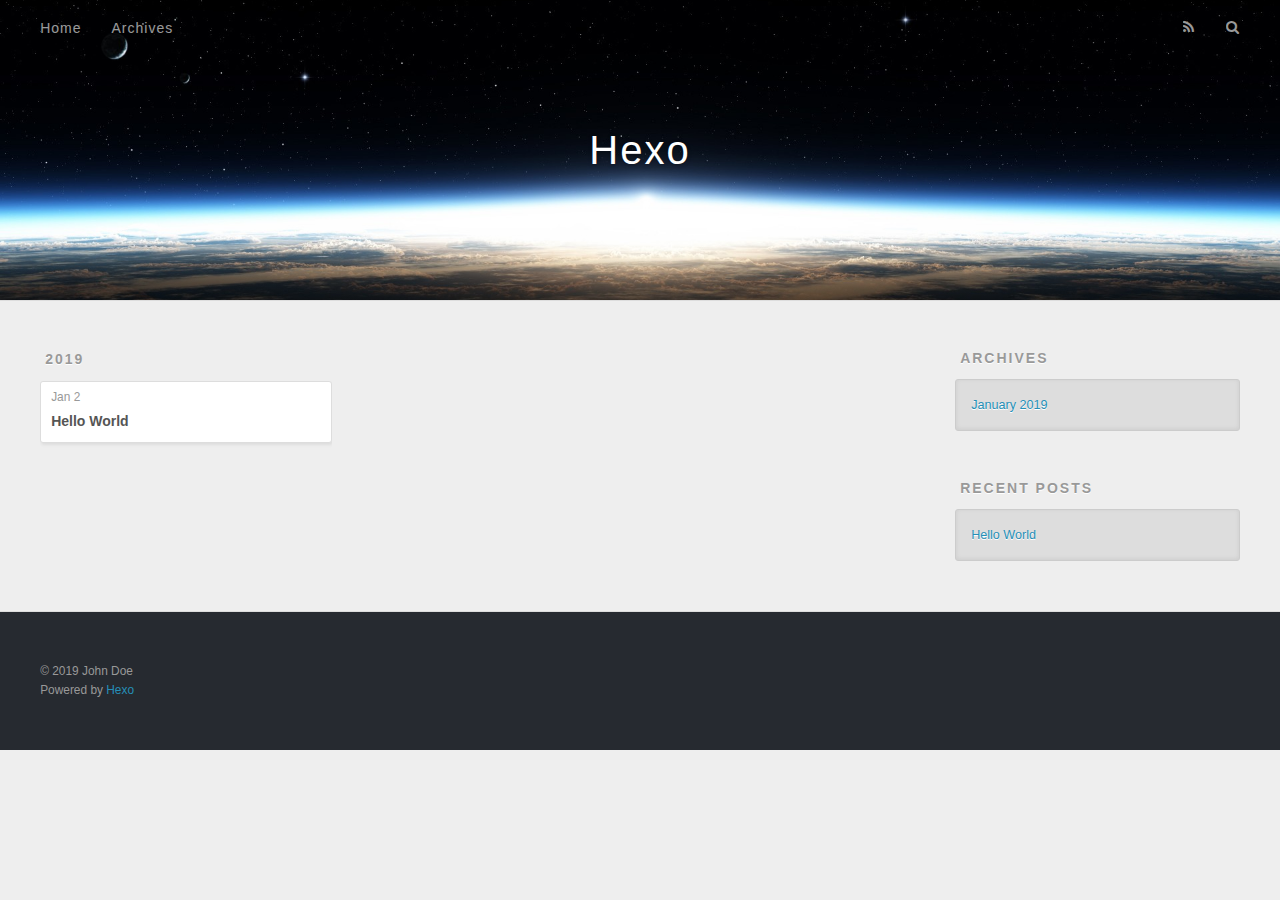
==== archives/index.html @ b7c5f6cf "Site updated: 2019-01-02 21:19:46" ====
<!DOCTYPE html>
<html>
<head><meta name="generator" content="Hexo 3.8.0">
  <meta charset="utf-8">
  

  
  <title>Archives | Hexo</title>
  <meta name="viewport" content="width=device-width, initial-scale=1, maximum-scale=1">
  <meta property="og:type" content="website">
<meta property="og:title" content="Hexo">
<meta property="og:url" content="http://yoursite.com/archives/index.html">
<meta property="og:site_name" content="Hexo">
<meta property="og:locale" content="default">
<meta name="twitter:card" content="summary">
<meta name="twitter:title" content="Hexo">
  
    <link rel="alternate" href="/atom.xml" title="Hexo" type="application/atom+xml">
  
  
    <link rel="icon" href="/favicon.png">
  
  
    <link href="//fonts.googleapis.com/css?family=Source+Code+Pro" rel="stylesheet" type="text/css">
  
  <link rel="stylesheet" href="/css/style.css">
</head>
</html>
<body>
  <div id="container">
    <div id="wrap">
      <header id="header">
  <div id="banner"></div>
  <div id="header-outer" class="outer">
    <div id="header-title" class="inner">
      <h1 id="logo-wrap">
        <a href="/" id="logo">Hexo</a>
      </h1>
      
    </div>
    <div id="header-inner" class="inner">
      <nav id="main-nav">
        <a id="main-nav-toggle" class="nav-icon"></a>
        
          <a class="main-nav-link" href="/">Home</a>
        
          <a class="main-nav-link" href="/archives">Archives</a>
        
      </nav>
      <nav id="sub-nav">
        
          <a id="nav-rss-link" class="nav-icon" href="/atom.xml" title="RSS Feed"></a>
        
        <a id="nav-search-btn" class="nav-icon" title="Search"></a>
      </nav>
      <div id="search-form-wrap">
        <form action="//google.com/search" method="get" accept-charset="UTF-8" class="search-form"><input type="search" name="q" class="search-form-input" placeholder="Search"><button type="submit" class="search-form-submit">&#xF002;</button><input type="hidden" name="sitesearch" value="http://yoursite.com"></form>
      </div>
    </div>
  </div>
</header>
      <div class="outer">
        <section id="main">
  
  
    
    
      
      
      <section class="archives-wrap">
        <div class="archive-year-wrap">
          <a href="/archives/2019" class="archive-year">2019</a>
        </div>
        <div class="archives">
    
    <article class="archive-article archive-type-post">
  <div class="archive-article-inner">
    <header class="archive-article-header">
      <a href="/2019/01/02/hello-world/" class="archive-article-date">
  <time datetime="2019-01-02T12:22:42.384Z" itemprop="datePublished">Jan 2</time>
</a>
      
  
    <h1 itemprop="name">
      <a class="archive-article-title" href="/2019/01/02/hello-world/">Hello World</a>
    </h1>
  

    </header>
  </div>
</article>
  
  
    </div></section>
  


</section>
        
          <aside id="sidebar">
  
    

  
    

  
    
  
    
  <div class="widget-wrap">
    <h3 class="widget-title">Archives</h3>
    <div class="widget">
      <ul class="archive-list"><li class="archive-list-item"><a class="archive-list-link" href="/archives/2019/01/">January 2019</a></li></ul>
    </div>
  </div>


  
    
  <div class="widget-wrap">
    <h3 class="widget-title">Recent Posts</h3>
    <div class="widget">
      <ul>
        
          <li>
            <a href="/2019/01/02/hello-world/">Hello World</a>
          </li>
        
      </ul>
    </div>
  </div>

  
</aside>
        
      </div>
      <footer id="footer">
  
  <div class="outer">
    <div id="footer-info" class="inner">
      &copy; 2019 John Doe<br>
      Powered by <a href="http://hexo.io/" target="_blank">Hexo</a>
    </div>
  </div>
</footer>
    </div>
    <nav id="mobile-nav">
  
    <a href="/" class="mobile-nav-link">Home</a>
  
    <a href="/archives" class="mobile-nav-link">Archives</a>
  
</nav>
    

<script src="//ajax.googleapis.com/ajax/libs/jquery/2.0.3/jquery.min.js"></script>


  <link rel="stylesheet" href="/fancybox/jquery.fancybox.css">
  <script src="/fancybox/jquery.fancybox.pack.js"></script>


<script src="/js/script.js"></script>



  </div>
</body>
</html>
---- css/style.css ----
body {
  width: 100%;
}
body:before,
body:after {
  content: "";
  display: table;
}
body:after {
  clear: both;
}
html,
body,
div,
span,
applet,
object,
iframe,
h1,
h2,
h3,
h4,
h5,
h6,
p,
blockquote,
pre,
a,
abbr,
acronym,
address,
big,
cite,
code,
del,
dfn,
em,
img,
ins,
kbd,
q,
s,
samp,
small,
strike,
strong,
sub,
sup,
tt,
var,
dl,
dt,
dd,
ol,
ul,
li,
fieldset,
form,
label,
legend,
table,
caption,
tbody,
tfoot,
thead,
tr,
th,
td {
  margin: 0;
  padding: 0;
  border: 0;
  outline: 0;
  font-weight: inherit;
  font-style: inherit;
  font-family: inherit;
  font-size: 100%;
  vertical-align: baseline;
}
body {
  line-height: 1;
  color: #000;
  background: #fff;
}
ol,
ul {
  list-style: none;
}
table {
  border-collapse: separate;
  border-spacing: 0;
  vertical-align: middle;
}
caption,
th,
td {
  text-align: left;
  font-weight: normal;
  vertical-align: middle;
}
a img {
  border: none;
}
input,
button {
  margin: 0;
  padding: 0;
}
input::-moz-focus-inner,
button::-moz-focus-inner {
  border: 0;
  padding: 0;
}
@font-face {
  font-family: FontAwesome;
  font-style: normal;
  font-weight: normal;
  src: url("fonts/fontawesome-webfont.eot?v=#4.0.3");
  src: url("fonts/fontawesome-webfont.eot?#iefix&v=#4.0.3") format("embedded-opentype"), url("fonts/fontawesome-webfont.woff?v=#4.0.3") format("woff"), url("fonts/fontawesome-webfont.ttf?v=#4.0.3") format("truetype"), url("fonts/fontawesome-webfont.svg#fontawesomeregular?v=#4.0.3") format("svg");
}
html,
body,
#container {
  height: 100%;
}
body {
  background: #eee;
  font: 14px -apple-system, BlinkMacSystemFont, "Segoe UI", "Roboto", "Oxygen", "Ubuntu", "Cantarell", "Fira Sans", "Droid Sans", "Helvetica Neue", sans-serif;
  -webkit-text-size-adjust: 100%;
}
.outer {
  max-width: 1220px;
  margin: 0 auto;
  padding: 0 20px;
}
.outer:before,
.outer:after {
  content: "";
  display: table;
}
.outer:after {
  clear: both;
}
.inner {
  display: inline;
  float: left;
  width: 98.33333333333333%;
  margin: 0 0.833333333333333%;
}
.left,
.alignleft {
  float: left;
}
.right,
.alignright {
  float: right;
}
.clear {
  clear: both;
}
#container {
  position: relative;
}
.mobile-nav-on {
  overflow: hidden;
}
#wrap {
  height: 100%;
  width: 100%;
  position: absolute;
  top: 0;
  left: 0;
  -webkit-transition: 0.2s ease-out;
  -moz-transition: 0.2s ease-out;
  -ms-transition: 0.2s ease-out;
  transition: 0.2s ease-out;
  z-index: 1;
  background: #eee;
}
.mobile-nav-on #wrap {
  left: 280px;
}
@media screen and (min-width: 768px) {
  #main {
    display: inline;
    float: left;
    width: 73.33333333333333%;
    margin: 0 0.833333333333333%;
  }
}
.article-date,
.article-category-link,
.archive-year,
.widget-title {
  text-decoration: none;
  text-transform: uppercase;
  letter-spacing: 2px;
  color: #999;
  margin-bottom: 1em;
  margin-left: 5px;
  line-height: 1em;
  text-shadow: 0 1px #fff;
  font-weight: bold;
}
.article-inner,
.archive-article-inner {
  background: #fff;
  -webkit-box-shadow: 1px 2px 3px #ddd;
  box-shadow: 1px 2px 3px #ddd;
  border: 1px solid #ddd;
  border-radius: 3px;
}
.article-entry h1,
.widget h1 {
  font-size: 2em;
}
.article-entry h2,
.widget h2 {
  font-size: 1.5em;
}
.article-entry h3,
.widget h3 {
  font-size: 1.3em;
}
.article-entry h4,
.widget h4 {
  font-size: 1.2em;
}
.article-entry h5,
.widget h5 {
  font-size: 1em;
}
.article-entry h6,
.widget h6 {
  font-size: 1em;
  color: #999;
}
.article-entry hr,
.widget hr {
  border: 1px dashed #ddd;
}
.article-entry strong,
.widget strong {
  font-weight: bold;
}
.article-entry em,
.widget em,
.article-entry cite,
.widget cite {
  font-style: italic;
}
.article-entry sup,
.widget sup,
.article-entry sub,
.widget sub {
  font-size: 0.75em;
  line-height: 0;
  position: relative;
  vertical-align: baseline;
}
.article-entry sup,
.widget sup {
  top: -0.5em;
}
.article-entry sub,
.widget sub {
  bottom: -0.2em;
}
.article-entry small,
.widget small {
  font-size: 0.85em;
}
.article-entry acronym,
.widget acronym,
.article-entry abbr,
.widget abbr {
  border-bottom: 1px dotted;
}
.article-entry ul,
.widget ul,
.article-entry ol,
.widget ol,
.article-entry dl,
.widget dl {
  margin: 0 20px;
  line-height: 1.6em;
}
.article-entry ul ul,
.widget ul ul,
.article-entry ol ul,
.widget ol ul,
.article-entry ul ol,
.widget ul ol,
.article-entry ol ol,
.widget ol ol {
  margin-top: 0;
  margin-bottom: 0;
}
.article-entry ul,
.widget ul {
  list-style: disc;
}
.article-entry ol,
.widget ol {
  list-style: decimal;
}
.article-entry dt,
.widget dt {
  font-weight: bold;
}
#header {
  height: 300px;
  position: relative;
  border-bottom: 1px solid #ddd;
}
#header:before,
#header:after {
  content: "";
  position: absolute;
  left: 0;
  right: 0;
  height: 40px;
}
#header:before {
  top: 0;
  background: -webkit-linear-gradient(rgba(0,0,0,0.2), transparent);
  background: -moz-linear-gradient(rgba(0,0,0,0.2), transparent);
  background: -ms-linear-gradient(rgba(0,0,0,0.2), transparent);
  background: linear-gradient(rgba(0,0,0,0.2), transparent);
}
#header:after {
  bottom: 0;
  background: -webkit-linear-gradient(transparent, rgba(0,0,0,0.2));
  background: -moz-linear-gradient(transparent, rgba(0,0,0,0.2));
  background: -ms-linear-gradient(transparent, rgba(0,0,0,0.2));
  background: linear-gradient(transparent, rgba(0,0,0,0.2));
}
#header-outer {
  height: 100%;
  position: relative;
}
#header-inner {
  position: relative;
  overflow: hidden;
}
#banner {
  position: absolute;
  top: 0;
  left: 0;
  width: 100%;
  height: 100%;
  background: url("images/banner.jpg") center #000;
  -webkit-background-size: cover;
  -moz-background-size: cover;
  background-size: cover;
  z-index: -1;
}
#header-title {
  text-align: center;
  height: 40px;
  position: absolute;
  top: 50%;
  left: 0;
  margin-top: -20px;
}
#logo,
#subtitle {
  text-decoration: none;
  color: #fff;
  font-weight: 300;
  text-shadow: 0 1px 4px rgba(0,0,0,0.3);
}
#logo {
  font-size: 40px;
  line-height: 40px;
  letter-spacing: 2px;
}
#subtitle {
  font-size: 16px;
  line-height: 16px;
  letter-spacing: 1px;
}
#subtitle-wrap {
  margin-top: 16px;
}
#main-nav {
  float: left;
  margin-left: -15px;
}
.nav-icon,
.main-nav-link {
  float: left;
  color: #fff;
  opacity: 0.6;
  text-decoration: none;
  text-shadow: 0 1px rgba(0,0,0,0.2);
  -webkit-transition: opacity 0.2s;
  -moz-transition: opacity 0.2s;
  -ms-transition: opacity 0.2s;
  transition: opacity 0.2s;
  display: block;
  padding: 20px 15px;
}
.nav-icon:hover,
.main-nav-link:hover {
  opacity: 1;
}
.nav-icon {
  font-family: FontAwesome;
  text-align: center;
  font-size: 14px;
  width: 14px;
  height: 14px;
  padding: 20px 15px;
  position: relative;
  cursor: pointer;
}
.main-nav-link {
  font-weight: 300;
  letter-spacing: 1px;
}
@media screen and (max-width: 479px) {
  .main-nav-link {
    display: none;
  }
}
#main-nav-toggle {
  display: none;
}
#main-nav-toggle:before {
  content: "\f0c9";
}
@media screen and (max-width: 479px) {
  #main-nav-toggle {
    display: block;
  }
}
#sub-nav {
  float: right;
  margin-right: -15px;
}
#nav-rss-link:before {
  content: "\f09e";
}
#nav-search-btn:before {
  content: "\f002";
}
#search-form-wrap {
  position: absolute;
  top: 15px;
  width: 150px;
  height: 30px;
  right: -150px;
  opacity: 0;
  -webkit-transition: 0.2s ease-out;
  -moz-transition: 0.2s ease-out;
  -ms-transition: 0.2s ease-out;
  transition: 0.2s ease-out;
}
#search-form-wrap.on {
  opacity: 1;
  right: 0;
}
@media screen and (max-width: 479px) {
  #search-form-wrap {
    width: 100%;
    right: -100%;
  }
}
.search-form {
  position: absolute;
  top: 0;
  left: 0;
  right: 0;
  background: #fff;
  padding: 5px 15px;
  border-radius: 15px;
  -webkit-box-shadow: 0 0 10px rgba(0,0,0,0.3);
  box-shadow: 0 0 10px rgba(0,0,0,0.3);
}
.search-form-input {
  border: none;
  background: none;
  color: #555;
  width: 100%;
  font: 13px -apple-system, BlinkMacSystemFont, "Segoe UI", "Roboto", "Oxygen", "Ubuntu", "Cantarell", "Fira Sans", "Droid Sans", "Helvetica Neue", sans-serif;
  outline: none;
}
.search-form-input::-webkit-search-results-decoration,
.search-form-input::-webkit-search-cancel-button {
  -webkit-appearance: none;
}
.search-form-submit {
  position: absolute;
  top: 50%;
  right: 10px;
  margin-top: -7px;
  font: 13px FontAwesome;
  border: none;
  background: none;
  color: #bbb;
  cursor: pointer;
}
.search-form-submit:hover,
.search-form-submit:focus {
  color: #777;
}
.article {
  margin: 50px 0;
}
.article-inner {
  overflow: hidden;
}
.article-meta:before,
.article-meta:after {
  content: "";
  display: table;
}
.article-meta:after {
  clear: both;
}
.article-date {
  float: left;
}
.article-category {
  float: left;
  line-height: 1em;
  color: #ccc;
  text-shadow: 0 1px #fff;
  margin-left: 8px;
}
.article-category:before {
  content: "\2022";
}
.article-category-link {
  margin: 0 12px 1em;
}
.article-header {
  padding: 20px 20px 0;
}
.article-title {
  text-decoration: none;
  font-size: 2em;
  font-weight: bold;
  color: #555;
  line-height: 1.1em;
  -webkit-transition: color 0.2s;
  -moz-transition: color 0.2s;
  -ms-transition: color 0.2s;
  transition: color 0.2s;
}
a.article-title:hover {
  color: #258fb8;
}
.article-entry {
  color: #555;
  padding: 0 20px;
}
.article-entry:before,
.article-entry:after {
  content: "";
  display: table;
}
.article-entry:after {
  clear: both;
}
.article-entry p,
.article-entry table {
  line-height: 1.6em;
  margin: 1.6em 0;
}
.article-entry h1,
.article-entry h2,
.article-entry h3,
.article-entry h4,
.article-entry h5,
.article-entry h6 {
  font-weight: bold;
}
.article-entry h1,
.article-entry h2,
.article-entry h3,
.article-entry h4,
.article-entry h5,
.article-entry h6 {
  line-height: 1.1em;
  margin: 1.1em 0;
}
.article-entry a {
  color: #258fb8;
  text-decoration: none;
}
.article-entry a:hover {
  text-decoration: underline;
}
.article-entry ul,
.article-entry ol,
.article-entry dl {
  margin-top: 1.6em;
  margin-bottom: 1.6em;
}
.article-entry img,
.article-entry video {
  max-width: 100%;
  height: auto;
  display: block;
  margin: auto;
}
.article-entry iframe {
  border: none;
}
.article-entry table {
  width: 100%;
  border-collapse: collapse;
  border-spacing: 0;
}
.article-entry th {
  font-weight: bold;
  border-bottom: 3px solid #ddd;
  padding-bottom: 0.5em;
}
.article-entry td {
  border-bottom: 1px solid #ddd;
  padding: 10px 0;
}
.article-entry blockquote {
  font-family: Georgia, "Times New Roman", serif;
  font-size: 1.4em;
  margin: 1.6em 20px;
  text-align: center;
}
.article-entry blockquote footer {
  font-size: 14px;
  margin: 1.6em 0;
  font-family: -apple-system, BlinkMacSystemFont, "Segoe UI", "Roboto", "Oxygen", "Ubuntu", "Cantarell", "Fira Sans", "Droid Sans", "Helvetica Neue", sans-serif;
}
.article-entry blockquote footer cite:before {
  content: "—";
  padding: 0 0.5em;
}
.article-entry .pullquote {
  text-align: left;
  width: 45%;
  margin: 0;
}
.article-entry .pullquote.left {
  margin-left: 0.5em;
  margin-right: 1em;
}
.article-entry .pullquote.right {
  margin-right: 0.5em;
  margin-left: 1em;
}
.article-entry .caption {
  color: #999;
  display: block;
  font-size: 0.9em;
  margin-top: 0.5em;
  position: relative;
  text-align: center;
}
.article-entry .video-container {
  position: relative;
  padding-top: 56.25%;
  height: 0;
  overflow: hidden;
}
.article-entry .video-container iframe,
.article-entry .video-container object,
.article-entry .video-container embed {
  position: absolute;
  top: 0;
  left: 0;
  width: 100%;
  height: 100%;
  margin-top: 0;
}
.article-more-link a {
  display: inline-block;
  line-height: 1em;
  padding: 6px 15px;
  border-radius: 15px;
  background: #eee;
  color: #999;
  text-shadow: 0 1px #fff;
  text-decoration: none;
}
.article-more-link a:hover {
  background: #258fb8;
  color: #fff;
  text-decoration: none;
  text-shadow: 0 1px #1e7293;
}
.article-footer {
  font-size: 0.85em;
  line-height: 1.6em;
  border-top: 1px solid #ddd;
  padding-top: 1.6em;
  margin: 0 20px 20px;
}
.article-footer:before,
.article-footer:after {
  content: "";
  display: table;
}
.article-footer:after {
  clear: both;
}
.article-footer a {
  color: #999;
  text-decoration: none;
}
.article-footer a:hover {
  color: #555;
}
.article-tag-list-item {
  float: left;
  margin-right: 10px;
}
.article-tag-list-link:before {
  content: "#";
}
.article-comment-link {
  float: right;
}
.article-comment-link:before {
  content: "\f075";
  font-family: FontAwesome;
  padding-right: 8px;
}
.article-share-link {
  cursor: pointer;
  float: right;
  margin-left: 20px;
}
.article-share-link:before {
  content: "\f064";
  font-family: FontAwesome;
  padding-right: 6px;
}
#article-nav {
  position: relative;
}
#article-nav:before,
#article-nav:after {
  content: "";
  display: table;
}
#article-nav:after {
  clear: both;
}
@media screen and (min-width: 768px) {
  #article-nav {
    margin: 50px 0;
  }
  #article-nav:before {
    width: 8px;
    height: 8px;
    position: absolute;
    top: 50%;
    left: 50%;
    margin-top: -4px;
    margin-left: -4px;
    content: "";
    border-radius: 50%;
    background: #ddd;
    -webkit-box-shadow: 0 1px 2px #fff;
    box-shadow: 0 1px 2px #fff;
  }
}
.article-nav-link-wrap {
  text-decoration: none;
  text-shadow: 0 1px #fff;
  color: #999;
  -webkit-box-sizing: border-box;
  -moz-box-sizing: border-box;
  box-sizing: border-box;
  margin-top: 50px;
  text-align: center;
  display: block;
}
.article-nav-link-wrap:hover {
  color: #555;
}
@media screen and (min-width: 768px) {
  .article-nav-link-wrap {
    width: 50%;
    margin-top: 0;
  }
}
@media screen and (min-width: 768px) {
  #article-nav-newer {
    float: left;
    text-align: right;
    padding-right: 20px;
  }
}
@media screen and (min-width: 768px) {
  #article-nav-older {
    float: right;
    text-align: left;
    padding-left: 20px;
  }
}
.article-nav-caption {
  text-transform: uppercase;
  letter-spacing: 2px;
  color: #ddd;
  line-height: 1em;
  font-weight: bold;
}
#article-nav-newer .article-nav-caption {
  margin-right: -2px;
}
.article-nav-title {
  font-size: 0.85em;
  line-height: 1.6em;
  margin-top: 0.5em;
}
.article-share-box {
  position: absolute;
  display: none;
  background: #fff;
  -webkit-box-shadow: 1px 2px 10px rgba(0,0,0,0.2);
  box-shadow: 1px 2px 10px rgba(0,0,0,0.2);
  border-radius: 3px;
  margin-left: -145px;
  overflow: hidden;
  z-index: 1;
}
.article-share-box.on {
  display: block;
}
.article-share-input {
  width: 100%;
  background: none;
  -webkit-box-sizing: border-box;
  -moz-box-sizing: border-box;
  box-sizing: border-box;
  font: 14px -apple-system, BlinkMacSystemFont, "Segoe UI", "Roboto", "Oxygen", "Ubuntu", "Cantarell", "Fira Sans", "Droid Sans", "Helvetica Neue", sans-serif;
  padding: 0 15px;
  color: #555;
  outline: none;
  border: 1px solid #ddd;
  border-radius: 3px 3px 0 0;
  height: 36px;
  line-height: 36px;
}
.article-share-links {
  background: #eee;
}
.article-share-links:before,
.article-share-links:after {
  content: "";
  display: table;
}
.article-share-links:after {
  clear: both;
}
.article-share-twitter,
.article-share-facebook,
.article-share-pinterest,
.article-share-google {
  width: 50px;
  height: 36px;
  display: block;
  float: left;
  position: relative;
  color: #999;
  text-shadow: 0 1px #fff;
}
.article-share-twitter:before,
.article-share-facebook:before,
.article-share-pinterest:before,
.article-share-google:before {
  font-size: 20px;
  font-family: FontAwesome;
  width: 20px;
  height: 20px;
  position: absolute;
  top: 50%;
  left: 50%;
  margin-top: -10px;
  margin-left: -10px;
  text-align: center;
}
.article-share-twitter:hover,
.article-share-facebook:hover,
.article-share-pinterest:hover,
.article-share-google:hover {
  color: #fff;
}
.article-share-twitter:before {
  content: "\f099";
}
.article-share-twitter:hover {
  background: #00aced;
  text-shadow: 0 1px #008abe;
}
.article-share-facebook:before {
  content: "\f09a";
}
.article-share-facebook:hover {
  background: #3b5998;
  text-shadow: 0 1px #2f477a;
}
.article-share-pinterest:before {
  content: "\f0d2";
}
.article-share-pinterest:hover {
  background: #cb2027;
  text-shadow: 0 1px #a21a1f;
}
.article-share-google:before {
  content: "\f0d5";
}
.article-share-google:hover {
  background: #dd4b39;
  text-shadow: 0 1px #be3221;
}
.article-gallery {
  background: #000;
  position: relative;
}
.article-gallery-photos {
  position: relative;
  overflow: hidden;
}
.article-gallery-img {
  display: none;
  max-width: 100%;
}
.article-gallery-img:first-child {
  display: block;
}
.article-gallery-img.loaded {
  position: absolute;
  display: block;
}
.article-gallery-img img {
  display: block;
  max-width: 100%;
  margin: 0 auto;
}
#comments {
  background: #fff;
  -webkit-box-shadow: 1px 2px 3px #ddd;
  box-shadow: 1px 2px 3px #ddd;
  padding: 20px;
  border: 1px solid #ddd;
  border-radius: 3px;
  margin: 50px 0;
}
#comments a {
  color: #258fb8;
}
.archives-wrap {
  margin: 50px 0;
}
.archives:before,
.archives:after {
  content: "";
  display: table;
}
.archives:after {
  clear: both;
}
.archive-year-wrap {
  margin-bottom: 1em;
}
.archives {
  -webkit-column-gap: 10px;
  -moz-column-gap: 10px;
  column-gap: 10px;
}
@media screen and (min-width: 480px) and (max-width: 767px) {
  .archives {
    -webkit-column-count: 2;
    -moz-column-count: 2;
    column-count: 2;
  }
}
@media screen and (min-width: 768px) {
  .archives {
    -webkit-column-count: 3;
    -moz-column-count: 3;
    column-count: 3;
  }
}
.archive-article {
  -webkit-column-break-inside: avoid;
  page-break-inside: avoid;
  overflow: hidden;
  break-inside: avoid-column;
}
.archive-article-inner {
  padding: 10px;
  margin-bottom: 15px;
}
.archive-article-title {
  text-decoration: none;
  font-weight: bold;
  color: #555;
  -webkit-transition: color 0.2s;
  -moz-transition: color 0.2s;
  -ms-transition: color 0.2s;
  transition: color 0.2s;
  line-height: 1.6em;
}
.archive-article-title:hover {
  color: #258fb8;
}
.archive-article-footer {
  margin-top: 1em;
}
.archive-article-date {
  color: #999;
  text-decoration: none;
  font-size: 0.85em;
  line-height: 1em;
  margin-bottom: 0.5em;
  display: block;
}
#page-nav {
  margin: 50px auto;
  background: #fff;
  -webkit-box-shadow: 1px 2px 3px #ddd;
  box-shadow: 1px 2px 3px #ddd;
  border: 1px solid #ddd;
  border-radius: 3px;
  text-align: center;
  color: #999;
  overflow: hidden;
}
#page-nav:before,
#page-nav:after {
  content: "";
  display: table;
}
#page-nav:after {
  clear: both;
}
#page-nav a,
#page-nav span {
  padding: 10px 20px;
  line-height: 1;
  height: 2ex;
}
#page-nav a {
  color: #999;
  text-decoration: none;
}
#page-nav a:hover {
  background: #999;
  color: #fff;
}
#page-nav .prev {
  float: left;
}
#page-nav .next {
  float: right;
}
#page-nav .page-number {
  display: inline-block;
}
@media screen and (max-width: 479px) {
  #page-nav .page-number {
    display: none;
  }
}
#page-nav .current {
  color: #555;
  font-weight: bold;
}
#page-nav .space {
  color: #ddd;
}
#footer {
  background: #262a30;
  padding: 50px 0;
  border-top: 1px solid #ddd;
  color: #999;
}
#footer a {
  color: #258fb8;
  text-decoration: none;
}
#footer a:hover {
  text-decoration: underline;
}
#footer-info {
  line-height: 1.6em;
  font-size: 0.85em;
}
.article-entry pre,
.article-entry .highlight {
  background: #2d2d2d;
  margin: 0 -20px;
  padding: 15px 20px;
  border-style: solid;
  border-color: #ddd;
  border-width: 1px 0;
  overflow: auto;
  color: #ccc;
  line-height: 22.400000000000002px;
}
.article-entry .highlight .gutter pre,
.article-entry .gist .gist-file .gist-data .line-numbers {
  color: #666;
  font-size: 0.85em;
}
.article-entry pre,
.article-entry code {
  font-family: "Source Code Pro", Consolas, Monaco, Menlo, Consolas, monospace;
}
.article-entry code {
  background: #eee;
  text-shadow: 0 1px #fff;
  padding: 0 0.3em;
}
.article-entry pre code {
  background: none;
  text-shadow: none;
  padding: 0;
}
.article-entry .highlight pre {
  border: none;
  margin: 0;
  padding: 0;
}
.article-entry .highlight table {
  margin: 0;
  width: auto;
}
.article-entry .highlight td {
  border: none;
  padding: 0;
}
.article-entry .highlight figcaption {
  font-size: 0.85em;
  color: #999;
  line-height: 1em;
  margin-bottom: 1em;
}
.article-entry .highlight figcaption:before,
.article-entry .highlight figcaption:after {
  content: "";
  display: table;
}
.article-entry .highlight figcaption:after {
  clear: both;
}
.article-entry .highlight figcaption a {
  float: right;
}
.article-entry .highlight .gutter pre {
  text-align: right;
  padding-right: 20px;
}
.article-entry .highlight .line {
  height: 22.400000000000002px;
}
.article-entry .highlight .line.marked {
  background: #515151;
}
.article-entry .gist {
  margin: 0 -20px;
  border-style: solid;
  border-color: #ddd;
  border-width: 1px 0;
  background: #2d2d2d;
  padding: 15px 20px 15px 0;
}
.article-entry .gist .gist-file {
  border: none;
  font-family: "Source Code Pro", Consolas, Monaco, Menlo, Consolas, monospace;
  margin: 0;
}
.article-entry .gist .gist-file .gist-data {
  background: none;
  border: none;
}
.article-entry .gist .gist-file .gist-data .line-numbers {
  background: none;
  border: none;
  padding: 0 20px 0 0;
}
.article-entry .gist .gist-file .gist-data .line-data {
  padding: 0 !important;
}
.article-entry .gist .gist-file .highlight {
  margin: 0;
  padding: 0;
  border: none;
}
.article-entry .gist .gist-file .gist-meta {
  background: #2d2d2d;
  color: #999;
  font: 0.85em -apple-system, BlinkMacSystemFont, "Segoe UI", "Roboto", "Oxygen", "Ubuntu", "Cantarell", "Fira Sans", "Droid Sans", "Helvetica Neue", sans-serif;
  text-shadow: 0 0;
  padding: 0;
  margin-top: 1em;
  margin-left: 20px;
}
.article-entry .gist .gist-file .gist-meta a {
  color: #258fb8;
  font-weight: normal;
}
.article-entry .gist .gist-file .gist-meta a:hover {
  text-decoration: underline;
}
pre .comment,
pre .title {
  color: #999;
}
pre .variable,
pre .attribute,
pre .tag,
pre .regexp,
pre .ruby .constant,
pre .xml .tag .title,
pre .xml .pi,
pre .xml .doctype,
pre .html .doctype,
pre .css .id,
pre .css .class,
pre .css .pseudo {
  color: #f2777a;
}
pre .number,
pre .preprocessor,
pre .built_in,
pre .literal,
pre .params,
pre .constant {
  color: #f99157;
}
pre .class,
pre .ruby .class .title,
pre .css .rules .attribute {
  color: #9c9;
}
pre .string,
pre .value,
pre .inheritance,
pre .header,
pre .ruby .symbol,
pre .xml .cdata {
  color: #9c9;
}
pre .css .hexcolor {
  color: #6cc;
}
pre .function,
pre .python .decorator,
pre .python .title,
pre .ruby .function .title,
pre .ruby .title .keyword,
pre .perl .sub,
pre .javascript .title,
pre .coffeescript .title {
  color: #69c;
}
pre .keyword,
pre .javascript .function {
  color: #c9c;
}
@media screen and (max-width: 479px) {
  #mobile-nav {
    position: absolute;
    top: 0;
    left: 0;
    width: 280px;
    height: 100%;
    background: #191919;
    border-right: 1px solid #fff;
  }
}
@media screen and (max-width: 479px) {
  .mobile-nav-link {
    display: block;
    color: #999;
    text-decoration: none;
    padding: 15px 20px;
    font-weight: bold;
  }
  .mobile-nav-link:hover {
    color: #fff;
  }
}
@media screen and (min-width: 768px) {
  #sidebar {
    display: inline;
    float: left;
    width: 23.333333333333332%;
    margin: 0 0.833333333333333%;
  }
}
.widget-wrap {
  margin: 50px 0;
}
.widget {
  color: #777;
  text-shadow: 0 1px #fff;
  background: #ddd;
  -webkit-box-shadow: 0 -1px 4px #ccc inset;
  box-shadow: 0 -1px 4px #ccc inset;
  border: 1px solid #ccc;
  padding: 15px;
  border-radius: 3px;
}
.widget a {
  color: #258fb8;
  text-decoration: none;
}
.widget a:hover {
  text-decoration: underline;
}
.widget ul ul,
.widget ol ul,
.widget dl ul,
.widget ul ol,
.widget ol ol,
.widget dl ol,
.widget ul dl,
.widget ol dl,
.widget dl dl {
  margin-left: 15px;
  list-style: disc;
}
.widget {
  line-height: 1.6em;
  word-wrap: break-word;
  font-size: 0.9em;
}
.widget ul,
.widget ol {
  list-style: none;
  margin: 0;
}
.widget ul ul,
.widget ol ul,
.widget ul ol,
.widget ol ol {
  margin: 0 20px;
}
.widget ul ul,
.widget ol ul {
  list-style: disc;
}
.widget ul ol,
.widget ol ol {
  list-style: decimal;
}
.category-list-count,
.tag-list-count,
.archive-list-count {
  padding-left: 5px;
  color: #999;
  font-size: 0.85em;
}
.category-list-count:before,
.tag-list-count:before,
.archive-list-count:before {
  content: "(";
}
.category-list-count:after,
.tag-list-count:after,
.archive-list-count:after {
  content: ")";
}
.tagcloud a {
  margin-right: 5px;
  display: inline-block;
}
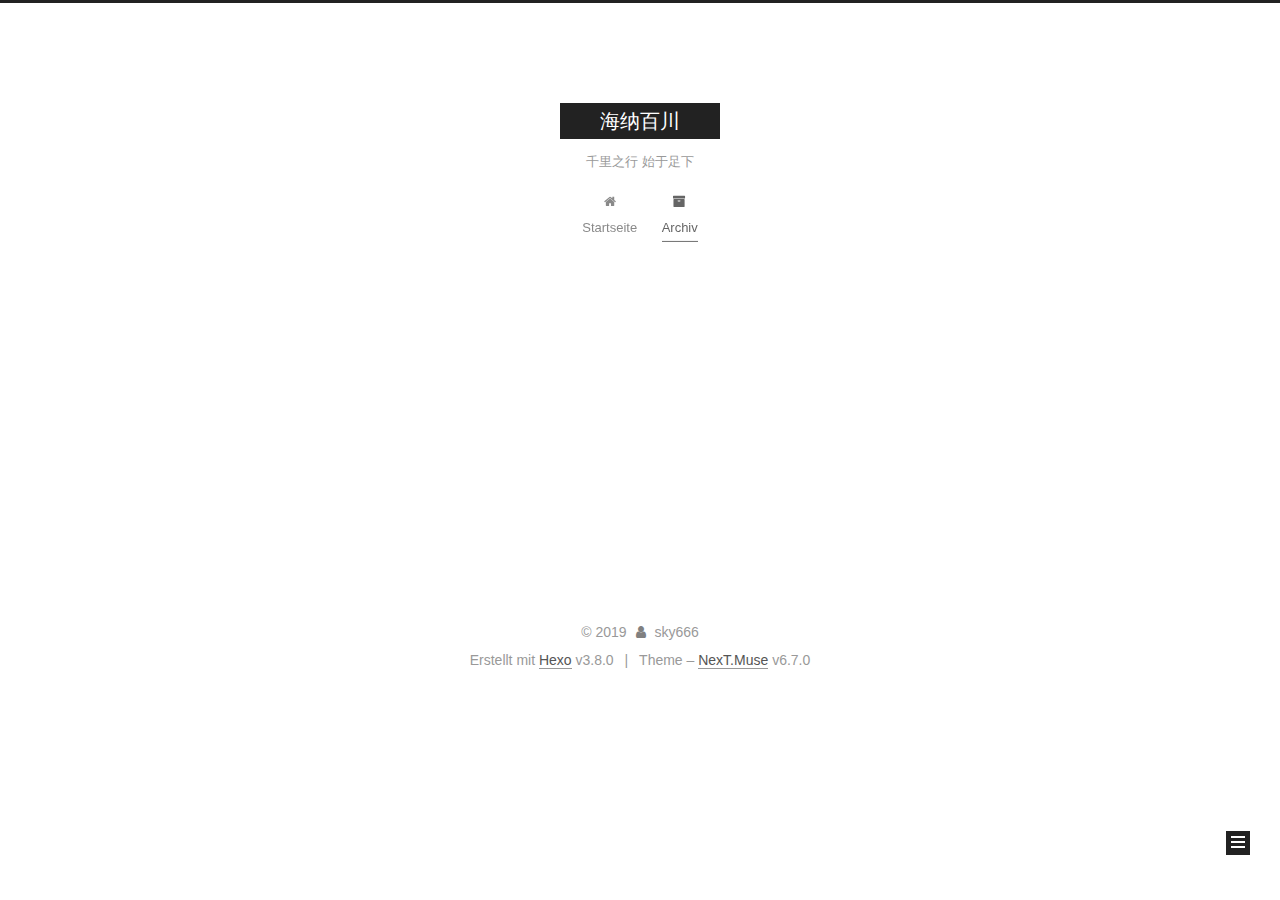
==== commit e983390a: "Site updated: 2019-01-03 23:06:15" ====
--- a/archives/index.html
+++ b/archives/index.html
@@ -1,170 +1,604 @@
 <!DOCTYPE html>
-<html>
+
+
+
+
+
+
+
+
+
+
+
+
+  
+
+
+<html class="theme-next muse use-motion" lang="zh-Hans">
 <head><meta name="generator" content="Hexo 3.8.0">
-  <meta charset="utf-8">
-  
-
-  
-  <title>Archives | Hexo</title>
-  <meta name="viewport" content="width=device-width, initial-scale=1, maximum-scale=1">
+  <meta charset="UTF-8">
+<meta http-equiv="X-UA-Compatible" content="IE=edge">
+<meta name="viewport" content="width=device-width, initial-scale=1, maximum-scale=2">
+<meta name="theme-color" content="#222">
+
+
+
+
+
+
+
+
+
+
+
+
+
+
+
+
+
+
+
+
+
+
+
+
+
+
+<link rel="stylesheet" href="/lib/font-awesome/css/font-awesome.min.css?v=4.6.2">
+
+<link rel="stylesheet" href="/css/main.css?v=6.7.0">
+
+
+  <link rel="apple-touch-icon" sizes="180x180" href="/images/apple-touch-icon-next.png?v=6.7.0">
+
+
+  <link rel="icon" type="image/png" sizes="32x32" href="/images/favicon-32x32-next.png?v=6.7.0">
+
+
+  <link rel="icon" type="image/png" sizes="16x16" href="/images/favicon-16x16-next.png?v=6.7.0">
+
+
+  <link rel="mask-icon" href="/images/logo.svg?v=6.7.0" color="#222">
+
+
+
+
+
+
+
+<script id="hexo.configurations">
+  var NexT = window.NexT || {};
+  var CONFIG = {
+    root: '/',
+    scheme: 'Muse',
+    version: '6.7.0',
+    sidebar: {"position":"left","display":"post","offset":12,"b2t":false,"scrollpercent":false,"onmobile":false},
+    fancybox: false,
+    fastclick: false,
+    lazyload: false,
+    tabs: true,
+    motion: {"enable":true,"async":false,"transition":{"post_block":"fadeIn","post_header":"slideDownIn","post_body":"slideDownIn","coll_header":"slideLeftIn","sidebar":"slideUpIn"}},
+    algolia: {
+      applicationID: '',
+      apiKey: '',
+      indexName: '',
+      hits: {"per_page":10},
+      labels: {"input_placeholder":"Search for Posts","hits_empty":"We didn't find any results for the search: ${query}","hits_stats":"${hits} results found in ${time} ms"}
+    }
+  };
+</script>
+
+
+  
+
+
+
+
   <meta property="og:type" content="website">
-<meta property="og:title" content="Hexo">
+<meta property="og:title" content="海纳百川">
 <meta property="og:url" content="http://yoursite.com/archives/index.html">
-<meta property="og:site_name" content="Hexo">
-<meta property="og:locale" content="default">
+<meta property="og:site_name" content="海纳百川">
+<meta property="og:locale" content="zh-Hans">
 <meta name="twitter:card" content="summary">
-<meta name="twitter:title" content="Hexo">
-  
-    <link rel="alternate" href="/atom.xml" title="Hexo" type="application/atom+xml">
-  
-  
-    <link rel="icon" href="/favicon.png">
-  
-  
-    <link href="//fonts.googleapis.com/css?family=Source+Code+Pro" rel="stylesheet" type="text/css">
-  
-  <link rel="stylesheet" href="/css/style.css">
+<meta name="twitter:title" content="海纳百川">
+
+
+
+
+
+
+  <link rel="canonical" href="http://yoursite.com/archives/">
+
+
+
+<script id="page.configurations">
+  CONFIG.page = {
+    sidebar: "",
+  };
+</script>
+
+  <title>Archiv | 海纳百川</title>
+  
+
+
+
+
+
+
+
+
+
+
+
+
+  <noscript>
+  <style>
+  .use-motion .motion-element,
+  .use-motion .brand,
+  .use-motion .menu-item,
+  .sidebar-inner,
+  .use-motion .post-block,
+  .use-motion .pagination,
+  .use-motion .comments,
+  .use-motion .post-header,
+  .use-motion .post-body,
+  .use-motion .collection-title { opacity: initial; }
+
+  .use-motion .logo,
+  .use-motion .site-title,
+  .use-motion .site-subtitle {
+    opacity: initial;
+    top: initial;
+  }
+
+  .use-motion .logo-line-before i { left: initial; }
+  .use-motion .logo-line-after i { right: initial; }
+  </style>
+</noscript>
+
 </head>
-</html>
-<body>
-  <div id="container">
-    <div id="wrap">
-      <header id="header">
-  <div id="banner"></div>
-  <div id="header-outer" class="outer">
-    <div id="header-title" class="inner">
-      <h1 id="logo-wrap">
-        <a href="/" id="logo">Hexo</a>
-      </h1>
-      
+
+<body itemscope="" itemtype="http://schema.org/WebPage" lang="zh-Hans">
+
+  
+  
+    
+  
+
+  <div class="container sidebar-position-left page-archive">
+    <div class="headband"></div>
+
+    <header id="header" class="header" itemscope="" itemtype="http://schema.org/WPHeader">
+      <div class="header-inner"><div class="site-brand-wrapper">
+  <div class="site-meta">
+    
+
+    <div class="custom-logo-site-title">
+      <a href="/" class="brand" rel="start">
+        <span class="logo-line-before"><i></i></span>
+        <span class="site-title">海纳百川</span>
+        <span class="logo-line-after"><i></i></span>
+      </a>
     </div>
-    <div id="header-inner" class="inner">
-      <nav id="main-nav">
-        <a id="main-nav-toggle" class="nav-icon"></a>
-        
-          <a class="main-nav-link" href="/">Home</a>
-        
-          <a class="main-nav-link" href="/archives">Archives</a>
-        
-      </nav>
-      <nav id="sub-nav">
-        
-          <a id="nav-rss-link" class="nav-icon" href="/atom.xml" title="RSS Feed"></a>
-        
-        <a id="nav-search-btn" class="nav-icon" title="Search"></a>
-      </nav>
-      <div id="search-form-wrap">
-        <form action="//google.com/search" method="get" accept-charset="UTF-8" class="search-form"><input type="search" name="q" class="search-form-input" placeholder="Search"><button type="submit" class="search-form-submit">&#xF002;</button><input type="hidden" name="sitesearch" value="http://yoursite.com"></form>
+    
+      
+        <p class="site-subtitle">千里之行 始于足下</p>
+      
+    
+    
+  </div>
+
+  <div class="site-nav-toggle">
+    <button aria-label="Toggle navigation bar">
+      <span class="btn-bar"></span>
+      <span class="btn-bar"></span>
+      <span class="btn-bar"></span>
+    </button>
+  </div>
+</div>
+
+
+
+<nav class="site-nav">
+  
+    <ul id="menu" class="menu">
+      
+        
+        
+        
+          
+          <li class="menu-item menu-item-home">
+
+    
+    
+    
+      
+    
+
+    
+
+    <a href="/" rel="section"><i class="menu-item-icon fa fa-fw fa-home"></i> <br>Startseite</a>
+
+  </li>
+        
+        
+        
+          
+          <li class="menu-item menu-item-archives menu-item-active">
+
+    
+    
+    
+      
+    
+
+    
+
+    <a href="/archives/" rel="section"><i class="menu-item-icon fa fa-fw fa-archive"></i> <br>Archiv</a>
+
+  </li>
+
+      
+      
+    </ul>
+  
+
+  
+    
+
+    
+    
+      
+      
+    
+      
+      
+    
+    
+
+  
+
+
+  
+
+  
+</nav>
+
+
+
+  
+
+
+
+</div>
+    </header>
+
+    
+
+
+    <main id="main" class="main">
+      <div class="main-inner">
+        <div class="content-wrap">
+          
+          <div id="content" class="content">
+            
+
+  
+  
+  
+  <div class="post-block archive">
+    <div id="posts" class="posts-collapse">
+      <span class="archive-move-on"></span>
+
+      
+      <span class="archive-page-counter">
+        
+        
+        
+          
+        
+        Öhm..! Ein Artikel. Bleib dran.
+      </span>
+      
+
+      
+
+        
+        
+        
+
+        
+          
+          <div class="collection-title">
+            <h1 class="archive-year" id="archive-year-2019">2019</h1>
+          </div>
+        
+        
+
+        
+
+  <article class="post post-type-normal" itemscope="" itemtype="http://schema.org/Article">
+    <header class="post-header">
+
+      <h2 class="post-title">
+        
+          <a class="post-title-link" href="/2019/01/02/hello-world/" itemprop="url">
+            
+              <span itemprop="name">Hello World</span>
+            
+          </a>
+        
+      </h2>
+
+      <div class="post-meta">
+        <time class="post-time" itemprop="dateCreated" datetime="2019-01-02T20:22:42+08:00" content="2019-01-02">
+          01-02
+        </time>
       </div>
+
+    </header>
+  </article>
+
+
+
+      
+
     </div>
   </div>
-</header>
-      <div class="outer">
-        <section id="main">
-  
-  
-    
-    
-      
-      
-      <section class="archives-wrap">
-        <div class="archive-year-wrap">
-          <a href="/archives/2019" class="archive-year">2019</a>
+  
+  
+  
+
+  
+
+
+
+          </div>
+          
+
         </div>
-        <div class="archives">
-    
-    <article class="archive-article archive-type-post">
-  <div class="archive-article-inner">
-    <header class="archive-article-header">
-      <a href="/2019/01/02/hello-world/" class="archive-article-date">
-  <time datetime="2019-01-02T12:22:42.384Z" itemprop="datePublished">Jan 2</time>
-</a>
-      
-  
-    <h1 itemprop="name">
-      <a class="archive-article-title" href="/2019/01/02/hello-world/">Hello World</a>
-    </h1>
-  
-
-    </header>
-  </div>
-</article>
-  
-  
-    </div></section>
-  
-
-
-</section>
-        
-          <aside id="sidebar">
-  
-    
-
-  
-    
-
-  
-    
-  
-    
-  <div class="widget-wrap">
-    <h3 class="widget-title">Archives</h3>
-    <div class="widget">
-      <ul class="archive-list"><li class="archive-list-item"><a class="archive-list-link" href="/archives/2019/01/">January 2019</a></li></ul>
+        
+          
+  
+  <div class="sidebar-toggle">
+    <div class="sidebar-toggle-line-wrap">
+      <span class="sidebar-toggle-line sidebar-toggle-line-first"></span>
+      <span class="sidebar-toggle-line sidebar-toggle-line-middle"></span>
+      <span class="sidebar-toggle-line sidebar-toggle-line-last"></span>
     </div>
   </div>
 
-
-  
-    
-  <div class="widget-wrap">
-    <h3 class="widget-title">Recent Posts</h3>
-    <div class="widget">
-      <ul>
-        
-          <li>
-            <a href="/2019/01/02/hello-world/">Hello World</a>
-          </li>
-        
-      </ul>
+  <aside id="sidebar" class="sidebar">
+    
+    <div class="sidebar-inner">
+
+      
+
+      
+
+      <div class="site-overview-wrap sidebar-panel sidebar-panel-active">
+        <div class="site-overview">
+          <div class="site-author motion-element" itemprop="author" itemscope="" itemtype="http://schema.org/Person">
+            
+              <p class="site-author-name" itemprop="name">sky666</p>
+              <p class="site-description motion-element" itemprop="description"></p>
+          </div>
+
+          
+            <nav class="site-state motion-element">
+              
+                <div class="site-state-item site-state-posts">
+                
+                  <a href="/archives/">
+                
+                    <span class="site-state-item-count">1</span>
+                    <span class="site-state-item-name">Artikel</span>
+                  </a>
+                </div>
+              
+
+              
+
+              
+            </nav>
+          
+
+          
+
+          
+
+          
+
+          
+          
+
+          
+            
+          
+          
+
+        </div>
+      </div>
+
+      
+
+      
+
     </div>
+  </aside>
+
+
+        
+      </div>
+    </main>
+
+    <footer id="footer" class="footer">
+      <div class="footer-inner">
+        <div class="copyright">&copy; <span itemprop="copyrightYear">2019</span>
+  <span class="with-love" id="animate">
+    <i class="fa fa-user"></i>
+  </span>
+  <span class="author" itemprop="copyrightHolder">sky666</span>
+
+  
+
+  
+</div>
+
+
+  <div class="powered-by">Erstellt mit  <a href="https://hexo.io" class="theme-link" rel="noopener" target="_blank">Hexo</a> v3.8.0</div>
+
+
+
+  <span class="post-meta-divider">|</span>
+
+
+
+  <div class="theme-info">Theme – <a href="https://theme-next.org" class="theme-link" rel="noopener" target="_blank">NexT.Muse</a> v6.7.0</div>
+
+
+
+
+        
+
+
+
+
+
+
+
+
+        
+      </div>
+    </footer>
+
+    
+      <div class="back-to-top">
+        <i class="fa fa-arrow-up"></i>
+        
+      </div>
+    
+
+    
+
+    
+
+    
   </div>
 
   
-</aside>
-        
-      </div>
-      <footer id="footer">
-  
-  <div class="outer">
-    <div id="footer-info" class="inner">
-      &copy; 2019 John Doe<br>
-      Powered by <a href="http://hexo.io/" target="_blank">Hexo</a>
-    </div>
-  </div>
-</footer>
-    </div>
-    <nav id="mobile-nav">
-  
-    <a href="/" class="mobile-nav-link">Home</a>
-  
-    <a href="/archives" class="mobile-nav-link">Archives</a>
-  
-</nav>
-    
-
-<script src="//ajax.googleapis.com/ajax/libs/jquery/2.0.3/jquery.min.js"></script>
-
-
-  <link rel="stylesheet" href="/fancybox/jquery.fancybox.css">
-  <script src="/fancybox/jquery.fancybox.pack.js"></script>
-
-
-<script src="/js/script.js"></script>
-
-
-
-  </div>
+
+<script>
+  if (Object.prototype.toString.call(window.Promise) !== '[object Function]') {
+    window.Promise = null;
+  }
+</script>
+
+
+
+
+
+
+
+
+
+
+
+
+
+
+
+
+
+
+
+
+
+
+
+
+
+
+  
+  <script src="/lib/jquery/index.js?v=2.1.3"></script>
+
+  
+  <script src="/lib/velocity/velocity.min.js?v=1.2.1"></script>
+
+  
+  <script src="/lib/velocity/velocity.ui.min.js?v=1.2.1"></script>
+
+
+  
+
+
+  <script src="/js/src/utils.js?v=6.7.0"></script>
+
+  <script src="/js/src/motion.js?v=6.7.0"></script>
+
+
+
+  
+  
+
+  
+
+  
+
+
+  <script src="/js/src/bootstrap.js?v=6.7.0"></script>
+
+
+
+  
+
+
+
+  
+
+
+
+
+
+
+
+
+
+
+
+  
+
+
+
+
+
+  
+
+  
+
+  
+
+  
+
+  
+
+  
+
+  
+
+  
+
+  
+
+  
+
+  
+
+  
+
+  
+
 </body>
-</html>+</html>
--- a/css/main.css
+++ b/css/main.css
@@ -0,0 +1,2649 @@
+/* normalize.css v3.0.2 | MIT License | git.io/normalize */
+html {
+  font-family: sans-serif; /* 1 */
+  -ms-text-size-adjust: 100%; /* 2 */
+  -webkit-text-size-adjust: 100%; /* 2 */
+}
+body {
+  margin: 0;
+}
+article,
+aside,
+details,
+figcaption,
+figure,
+footer,
+header,
+hgroup,
+main,
+menu,
+nav,
+section,
+summary {
+  display: block;
+}
+audio,
+canvas,
+progress,
+video {
+  display: inline-block; /* 1 */
+  vertical-align: baseline; /* 2 */
+}
+audio:not([controls]) {
+  display: none;
+  height: 0;
+}
+[hidden],
+template {
+  display: none;
+}
+a {
+  background-color: transparent;
+}
+a:active,
+a:hover {
+  outline: 0;
+}
+abbr[title] {
+  border-bottom: 1px dotted;
+}
+b,
+strong {
+  font-weight: bold;
+}
+dfn {
+  font-style: italic;
+}
+h1 {
+  font-size: 2em;
+  margin: 0.67em 0;
+}
+mark {
+  background: #ff0;
+  color: #000;
+}
+small {
+  font-size: 80%;
+}
+sub,
+sup {
+  font-size: 75%;
+  line-height: 0;
+  position: relative;
+  vertical-align: baseline;
+}
+sup {
+  top: -0.5em;
+}
+sub {
+  bottom: -0.25em;
+}
+img {
+  border: 0;
+}
+svg:not(:root) {
+  overflow: hidden;
+}
+figure {
+  margin: 1em 40px;
+}
+hr {
+  -moz-box-sizing: content-box;
+  box-sizing: content-box;
+  height: 0;
+}
+pre {
+  overflow: auto;
+}
+code,
+kbd,
+pre,
+samp {
+  font-family: monospace, monospace;
+  font-size: 1em;
+}
+button,
+input,
+optgroup,
+select,
+textarea {
+  color: inherit; /* 1 */
+  font: inherit; /* 2 */
+  margin: 0; /* 3 */
+}
+button {
+  overflow: visible;
+}
+button,
+select {
+  text-transform: none;
+}
+button,
+html input[type="button"],
+input[type="reset"],
+input[type="submit"] {
+  -webkit-appearance: button; /* 2 */
+  cursor: pointer; /* 3 */
+}
+button[disabled],
+html input[disabled] {
+  cursor: default;
+}
+button::-moz-focus-inner,
+input::-moz-focus-inner {
+  border: 0;
+  padding: 0;
+}
+input {
+  line-height: normal;
+}
+input[type="checkbox"],
+input[type="radio"] {
+  box-sizing: border-box; /* 1 */
+  padding: 0; /* 2 */
+}
+input[type="number"]::-webkit-inner-spin-button,
+input[type="number"]::-webkit-outer-spin-button {
+  height: auto;
+}
+input[type="search"] {
+  -webkit-appearance: textfield; /* 1 */
+  -moz-box-sizing: content-box;
+  -webkit-box-sizing: content-box; /* 2 */
+  box-sizing: content-box;
+}
+input[type="search"]::-webkit-search-cancel-button,
+input[type="search"]::-webkit-search-decoration {
+  -webkit-appearance: none;
+}
+fieldset {
+  border: 1px solid #c0c0c0;
+  margin: 0 2px;
+  padding: 0.35em 0.625em 0.75em;
+}
+legend {
+  border: 0; /* 1 */
+  padding: 0; /* 2 */
+}
+textarea {
+  overflow: auto;
+}
+optgroup {
+  font-weight: bold;
+}
+table {
+  border-collapse: collapse;
+  border-spacing: 0;
+}
+td,
+th {
+  padding: 0;
+}
+::selection {
+  background: #262a30;
+  color: #fff;
+}
+body {
+  position: relative;
+  font-family: 'Lato', "PingFang SC", "Microsoft YaHei", sans-serif;
+  font-size: 14px;
+  line-height: 2;
+  color: #555;
+  background: #fff;
+}
+@media (max-width: 767px) {
+  body {
+    padding-right: 0 !important;
+  }
+}
+@media (min-width: 768px) and (max-width: 991px) {
+  body {
+    padding-right: 0 !important;
+  }
+}
+@media (min-width: 1200px) {
+  body {
+    font-size: 16px;
+  }
+}
+h1,
+h2,
+h3,
+h4,
+h5,
+h6 {
+  margin: 0;
+  padding: 0;
+  font-weight: bold;
+  line-height: 1.5;
+  font-family: 'Lato', "PingFang SC", "Microsoft YaHei", sans-serif;
+}
+h1,
+h2,
+h3,
+h4,
+h5,
+h6 {
+  margin: 20px 0 15px;
+}
+h1 {
+  font-size: 22px;
+}
+h1 code {
+  font-size: 22px;
+}
+@media (max-width: 767px) {
+  h1 {
+    font-size: 18px;
+  }
+  h1 code {
+    font-size: 18px;
+  }
+}
+h2 {
+  font-size: 20px;
+}
+h2 code {
+  font-size: 20px;
+}
+@media (max-width: 767px) {
+  h2 {
+    font-size: 16px;
+  }
+  h2 code {
+    font-size: 16px;
+  }
+}
+h3 {
+  font-size: 18px;
+}
+h3 code {
+  font-size: 18px;
+}
+@media (max-width: 767px) {
+  h3 {
+    font-size: 14px;
+  }
+  h3 code {
+    font-size: 14px;
+  }
+}
+h4 {
+  font-size: 16px;
+}
+h4 code {
+  font-size: 16px;
+}
+@media (max-width: 767px) {
+  h4 {
+    font-size: 12px;
+  }
+  h4 code {
+    font-size: 12px;
+  }
+}
+h5 {
+  font-size: 14px;
+}
+h5 code {
+  font-size: 14px;
+}
+@media (max-width: 767px) {
+  h5 {
+    font-size: 10px;
+  }
+  h5 code {
+    font-size: 10px;
+  }
+}
+h6 {
+  font-size: 12px;
+}
+h6 code {
+  font-size: 12px;
+}
+@media (max-width: 767px) {
+  h6 {
+    font-size: 8px;
+  }
+  h6 code {
+    font-size: 8px;
+  }
+}
+p {
+  margin: 0 0 20px 0;
+}
+a,
+span.exturl {
+  overflow-wrap: break-word;
+  word-wrap: break-word;
+  background-color: transparent;
+  color: #555;
+  text-decoration: none;
+  outline: none;
+  border-bottom: 1px solid #999;
+  cursor: pointer;
+}
+a:hover,
+span.exturl:hover {
+  color: #222;
+  border-bottom-color: #222;
+}
+blockquote {
+  margin: 0;
+  padding: 0;
+}
+img {
+  display: block;
+  margin: auto;
+  max-width: 100%;
+  height: auto;
+}
+hr {
+  margin: 40px 0;
+  height: 3px;
+  border: none;
+  background-color: #ddd;
+  background-image: repeating-linear-gradient(-45deg, #fff, #fff 4px, transparent 4px, transparent 8px);
+}
+blockquote {
+  padding: 0 15px;
+  color: #666;
+  border-left: 4px solid #ddd;
+}
+blockquote cite::before {
+  content: "-";
+  padding: 0 5px;
+}
+dt {
+  font-weight: 700;
+}
+dd {
+  margin: 0;
+  padding: 0;
+}
+kbd {
+  border: 1px solid #ccc;
+  border-radius: 0.2em;
+  box-shadow: 0.1em 0.1em 0.2em rgba(0,0,0,0.1);
+  background-color: #f9f9f9;
+  font-family: inherit;
+  background-image: -webkit-linear-gradient(top, #eee, #fff, #eee);
+  padding: 0.1em 0.3em;
+  white-space: nowrap;
+}
+.text-left {
+  text-align: left;
+}
+.text-center {
+  text-align: center;
+}
+.text-right {
+  text-align: right;
+}
+.text-justify {
+  text-align: justify;
+}
+.text-nowrap {
+  white-space: nowrap;
+}
+.text-lowercase {
+  text-transform: lowercase;
+}
+.text-uppercase {
+  text-transform: uppercase;
+}
+.text-capitalize {
+  text-transform: capitalize;
+}
+.center-block {
+  display: block;
+  margin-left: auto;
+  margin-right: auto;
+}
+.clearfix:before,
+.clearfix:after {
+  content: " ";
+  display: table;
+}
+.clearfix:after {
+  clear: both;
+}
+.pullquote {
+  width: 45%;
+}
+.pullquote.left {
+  float: left;
+  margin-left: 5px;
+  margin-right: 10px;
+}
+.pullquote.right {
+  float: right;
+  margin-left: 10px;
+  margin-right: 5px;
+}
+.affix.affix.affix {
+  position: fixed;
+}
+.translation {
+  margin-top: -20px;
+  font-size: 14px;
+  color: #999;
+}
+.scrollbar-measure {
+  width: 100px;
+  height: 100px;
+  overflow: scroll;
+  position: absolute;
+  top: -9999px;
+}
+.use-motion .motion-element {
+  opacity: 0;
+}
+table {
+  margin: 20px 0;
+  width: 100%;
+  border-collapse: collapse;
+  border-spacing: 0;
+  border: 1px solid #ddd;
+  font-size: 14px;
+  word-break: break-all;
+}
+table>tbody>tr:nth-of-type(odd) {
+  background-color: #f9f9f9;
+}
+table>tbody>tr:hover {
+  background-color: #f5f5f5;
+}
+caption,
+th,
+td {
+  padding: 8px;
+  text-align: left;
+  vertical-align: middle;
+  font-weight: normal;
+}
+th,
+td {
+  border-bottom: 3px solid #ddd;
+  border-right: 1px solid #eee;
+}
+th {
+  padding-bottom: 10px;
+  font-weight: 700;
+}
+td {
+  border-bottom-width: 1px;
+}
+html,
+body {
+  height: 100%;
+}
+.container {
+  position: relative;
+  min-height: 100%;
+}
+.header-inner {
+  margin: 0 auto;
+  padding: 100px 0 70px;
+  width: 700px;
+}
+@media (min-width: 1200px) {
+  .container .header-inner {
+    width: 800px;
+  }
+}
+@media (min-width: 1600px) {
+  .container .header-inner {
+    width: 900px;
+  }
+}
+.main-inner {
+  margin: 0 auto;
+  width: 700px;
+}
+@media (min-width: 1200px) {
+  .container .main-inner {
+    width: 800px;
+  }
+}
+@media (min-width: 1600px) {
+  .container .main-inner {
+    width: 900px;
+  }
+}
+.footer {
+  padding: 20px 0;
+}
+.footer-inner {
+  box-sizing: border-box;
+  margin: 0px auto;
+  width: 700px;
+}
+@media (min-width: 1200px) {
+  .container .footer-inner {
+    width: 800px;
+  }
+}
+@media (min-width: 1600px) {
+  .container .footer-inner {
+    width: 900px;
+  }
+}
+pre,
+.highlight {
+  overflow: auto;
+  margin: 20px 0;
+  padding: 0;
+  font-size: 14px;
+  color: #4d4d4c;
+  background: #f7f7f7;
+  line-height: 1.6;
+}
+pre,
+code {
+  font-family: consolas, Menlo, "PingFang SC", "Microsoft YaHei", monospace;
+}
+code {
+  overflow-wrap: break-word;
+  word-wrap: break-word;
+  padding: 2px 4px;
+  color: #555;
+  background: #eee;
+  border-radius: 3px;
+  font-size: 14px;
+}
+pre {
+  padding: 10px;
+}
+pre code {
+  padding: 0;
+  color: #4d4d4c;
+  background: none;
+  text-shadow: none;
+}
+.highlight {
+  border-radius: 1px;
+}
+.highlight pre {
+  border: none;
+  margin: 0;
+  padding: 10px 0;
+}
+.highlight table {
+  margin: 0;
+  width: auto;
+  border: none;
+}
+.highlight td {
+  border: none;
+  padding: 0;
+}
+.highlight figcaption {
+  font-size: 1em;
+  color: #4d4d4c;
+  line-height: 1em;
+  margin-bottom: 1em;
+  margin: 0em;
+  padding: 0.5em;
+  background: #eee;
+  border-bottom: 1px solid #e9e9e9;
+}
+.highlight figcaption:before,
+.highlight figcaption:after {
+  content: " ";
+  display: table;
+}
+.highlight figcaption:after {
+  clear: both;
+}
+.highlight figcaption a {
+  float: right;
+  color: #4d4d4c;
+}
+.highlight figcaption a:hover {
+  border-bottom-color: #4d4d4c;
+}
+.highlight .gutter pre {
+  padding-left: 10px;
+  padding-right: 10px;
+  color: #869194;
+  text-align: right;
+  background-color: #eff2f3;
+}
+.highlight .code pre {
+  width: 100%;
+  padding-left: 10px;
+  padding-right: 10px;
+  background-color: #f7f7f7;
+}
+.highlight .line {
+  height: 20px;
+}
+.gutter {
+  -webkit-user-select: none;
+  -moz-user-select: none;
+  -ms-user-select: none;
+  user-select: none;
+}
+.gist table {
+  width: auto;
+}
+.gist table td {
+  border: none;
+}
+pre .deletion {
+  background: #fdd;
+}
+pre .addition {
+  background: #dfd;
+}
+pre .meta {
+  color: #8959a8;
+}
+pre .comment {
+  color: #8e908c;
+}
+pre .variable,
+pre .attribute,
+pre .tag,
+pre .name,
+pre .regexp,
+pre .ruby .constant,
+pre .xml .tag .title,
+pre .xml .pi,
+pre .xml .doctype,
+pre .html .doctype,
+pre .css .id,
+pre .css .class,
+pre .css .pseudo {
+  color: #c82829;
+}
+pre .number,
+pre .preprocessor,
+pre .built_in,
+pre .builtin-name,
+pre .literal,
+pre .params,
+pre .constant,
+pre .command {
+  color: #f5871f;
+}
+pre .ruby .class .title,
+pre .css .rules .attribute,
+pre .string,
+pre .symbol,
+pre .value,
+pre .inheritance,
+pre .header,
+pre .ruby .symbol,
+pre .xml .cdata,
+pre .special,
+pre .formula {
+  color: #718c00;
+}
+pre .title,
+pre .css .hexcolor {
+  color: #3e999f;
+}
+pre .function,
+pre .python .decorator,
+pre .python .title,
+pre .ruby .function .title,
+pre .ruby .title .keyword,
+pre .perl .sub,
+pre .javascript .title,
+pre .coffeescript .title {
+  color: #4271ae;
+}
+pre .keyword,
+pre .javascript .function {
+  color: #8959a8;
+}
+.posts-expand .post-body img.full-image {
+  border: none;
+}
+.blockquote-center,
+.page-home .post-type-quote blockquote,
+.page-post-detail .post-type-quote blockquote {
+  position: relative;
+  margin: 40px 0;
+  padding: 0;
+  border-left: none;
+  text-align: center;
+}
+.blockquote-center::before,
+.page-home .post-type-quote blockquote::before,
+.page-post-detail .post-type-quote blockquote::before,
+.blockquote-center::after,
+.page-home .post-type-quote blockquote::after,
+.page-post-detail .post-type-quote blockquote::after {
+  position: absolute;
+  content: ' ';
+  display: block;
+  width: 100%;
+  height: 24px;
+  opacity: 0.2;
+  background-repeat: no-repeat;
+  background-position: 0 -6px;
+  background-size: 22px 22px;
+}
+.blockquote-center::before,
+.page-home .post-type-quote blockquote::before,
+.page-post-detail .post-type-quote blockquote::before {
+  top: -20px;
+  background-image: url("../images/quote-l.svg");
+  border-top: 1px solid #ccc;
+}
+.blockquote-center::after,
+.page-home .post-type-quote blockquote::after,
+.page-post-detail .post-type-quote blockquote::after {
+  bottom: -20px;
+  background-image: url("../images/quote-r.svg");
+  border-bottom: 1px solid #ccc;
+  background-position: 100% 8px;
+}
+.blockquote-center p,
+.page-home .post-type-quote blockquote p,
+.page-post-detail .post-type-quote blockquote p,
+.blockquote-center div,
+.page-home .post-type-quote blockquote div,
+.page-post-detail .post-type-quote blockquote div {
+  text-align: center;
+}
+.post .post-body .group-picture img {
+  box-sizing: border-box;
+  padding: 0 3px;
+  border: none;
+}
+.post .group-picture-row {
+  overflow: hidden;
+  margin-top: 6px;
+}
+.post .group-picture-row:first-child {
+  margin-top: 0;
+}
+.post .group-picture-column {
+  float: left;
+}
+.page-post-detail .post-body .group-picture-column {
+  float: none;
+  margin-top: 10px;
+  width: auto !important;
+}
+.page-post-detail .post-body .group-picture-column img {
+  margin: 0 auto;
+}
+.page-archive .group-picture-container {
+  overflow: hidden;
+}
+.page-archive .group-picture-row {
+  float: left;
+}
+.page-archive .group-picture-row:first-child {
+  margin-top: 6px;
+}
+.page-archive .group-picture-column {
+  max-width: 150px;
+  max-height: 150px;
+}
+.post-body .note {
+  position: relative;
+  padding: 15px;
+  margin-bottom: 20px;
+  border: 1px solid #eee;
+  border-left-width: 5px;
+  border-radius: 3px;
+}
+.post-body .note h2,
+.post-body .note h3,
+.post-body .note h4,
+.post-body .note h5,
+.post-body .note h6 {
+  margin-top: 0;
+  margin-bottom: 0;
+  border-bottom: initial;
+  padding-top: 0 !important;
+}
+.post-body .note p:first-child,
+.post-body .note ul:first-child,
+.post-body .note ol:first-child,
+.post-body .note table:first-child,
+.post-body .note pre:first-child,
+.post-body .note blockquote:first-child {
+  margin-top: 0;
+}
+.post-body .note p:last-child,
+.post-body .note ul:last-child,
+.post-body .note ol:last-child,
+.post-body .note table:last-child,
+.post-body .note pre:last-child,
+.post-body .note blockquote:last-child {
+  margin-bottom: 0;
+}
+.post-body .note.default {
+  border-left-color: #777;
+}
+.post-body .note.default h2,
+.post-body .note.default h3,
+.post-body .note.default h4,
+.post-body .note.default h5,
+.post-body .note.default h6 {
+  color: #777;
+}
+.post-body .note.primary {
+  border-left-color: #6f42c1;
+}
+.post-body .note.primary h2,
+.post-body .note.primary h3,
+.post-body .note.primary h4,
+.post-body .note.primary h5,
+.post-body .note.primary h6 {
+  color: #6f42c1;
+}
+.post-body .note.info {
+  border-left-color: #428bca;
+}
+.post-body .note.info h2,
+.post-body .note.info h3,
+.post-body .note.info h4,
+.post-body .note.info h5,
+.post-body .note.info h6 {
+  color: #428bca;
+}
+.post-body .note.success {
+  border-left-color: #5cb85c;
+}
+.post-body .note.success h2,
+.post-body .note.success h3,
+.post-body .note.success h4,
+.post-body .note.success h5,
+.post-body .note.success h6 {
+  color: #5cb85c;
+}
+.post-body .note.warning {
+  border-left-color: #f0ad4e;
+}
+.post-body .note.warning h2,
+.post-body .note.warning h3,
+.post-body .note.warning h4,
+.post-body .note.warning h5,
+.post-body .note.warning h6 {
+  color: #f0ad4e;
+}
+.post-body .note.danger {
+  border-left-color: #d9534f;
+}
+.post-body .note.danger h2,
+.post-body .note.danger h3,
+.post-body .note.danger h4,
+.post-body .note.danger h5,
+.post-body .note.danger h6 {
+  color: #d9534f;
+}
+.post-body .label {
+  display: inline;
+  padding: 0 2px;
+  white-space: nowrap;
+}
+.post-body .label.default {
+  background-color: #f0f0f0;
+}
+.post-body .label.primary {
+  background-color: #efe6f7;
+}
+.post-body .label.info {
+  background-color: #e5f2f8;
+}
+.post-body .label.success {
+  background-color: #e7f4e9;
+}
+.post-body .label.warning {
+  background-color: #fcf6e1;
+}
+.post-body .label.danger {
+  background-color: #fae8eb;
+}
+.post-body .tabs {
+  position: relative;
+  display: block;
+  margin-bottom: 20px;
+  padding-top: 10px;
+}
+.post-body .tabs ul.nav-tabs {
+  margin: 0;
+  padding: 0;
+  display: flex;
+  margin-bottom: -1px;
+}
+@media (max-width: 413px) {
+  .post-body .tabs ul.nav-tabs {
+    display: block;
+    margin-bottom: 5px;
+  }
+}
+.post-body .tabs ul.nav-tabs li.tab {
+  list-style-type: none !important;
+  margin: 0 0.25em 0 0;
+  border-top: 3px solid transparent;
+  border-left: 1px solid transparent;
+  border-right: 1px solid transparent;
+}
+@media (max-width: 413px) {
+  .post-body .tabs ul.nav-tabs li.tab {
+    margin: initial;
+    border-top: 1px solid transparent;
+    border-left: 3px solid transparent;
+    border-right: 1px solid transparent;
+    border-bottom: 1px solid transparent;
+  }
+}
+.post-body .tabs ul.nav-tabs li.tab a {
+  outline: 0;
+  border-bottom: initial;
+  display: block;
+  line-height: 1.8em;
+  padding: 0.25em 0.75em;
+  transition-duration: 0.2s;
+  transition-timing-function: ease-out;
+  transition-delay: 0s;
+}
+.post-body .tabs ul.nav-tabs li.tab a i {
+  width: 1.285714285714286em;
+}
+.post-body .tabs ul.nav-tabs li.tab.active {
+  border-top: 3px solid #fc6423;
+  border-left: 1px solid #ddd;
+  border-right: 1px solid #ddd;
+  background-color: #fff;
+}
+@media (max-width: 413px) {
+  .post-body .tabs ul.nav-tabs li.tab.active {
+    border-top: 1px solid #ddd;
+    border-left: 3px solid #fc6423;
+    border-right: 1px solid #ddd;
+    border-bottom: 1px solid #ddd;
+  }
+}
+.post-body .tabs ul.nav-tabs li.tab.active a {
+  cursor: default;
+  color: #555;
+}
+.post-body .tabs .tab-content {
+  background-color: #fff;
+}
+.post-body .tabs .tab-content .tab-pane {
+  border: 1px solid #ddd;
+  padding: 20px 20px 0 20px;
+}
+.post-body .tabs .tab-content .tab-pane:not(.active) {
+  display: none !important;
+}
+.post-body .tabs .tab-content .tab-pane.active {
+  display: block !important;
+}
+.btn {
+  display: inline-block;
+  padding: 0 20px;
+  font-size: 14px;
+  color: #fff;
+  background: #222;
+  border: 2px solid #222;
+  text-decoration: none;
+  border-radius: 0;
+  transition-property: background-color;
+  transition-duration: 0.2s;
+  transition-timing-function: ease-in-out;
+  transition-delay: 0s;
+  line-height: 2;
+}
+.btn:hover {
+  border-color: #222;
+  color: #222;
+  background: #fff;
+}
+.btn +.btn {
+  margin: 0 0 8px 8px;
+}
+.btn .fa-fw {
+  width: 1.285714285714286em;
+  text-align: left;
+}
+.btn-bar {
+  display: block;
+  width: 22px;
+  height: 2px;
+  background: #555;
+  border-radius: 1px;
+}
+.btn-bar+.btn-bar {
+  margin-top: 4px;
+}
+.pagination {
+  margin: 120px 0 40px;
+  text-align: center;
+  border-top: 1px solid #eee;
+}
+.page-number-basic,
+.pagination .prev,
+.pagination .next,
+.pagination .page-number,
+.pagination .space {
+  display: inline-block;
+  position: relative;
+  top: -1px;
+  margin: 0 10px;
+  padding: 0 11px;
+}
+@media (max-width: 767px) {
+  .page-number-basic,
+  .pagination .prev,
+  .pagination .next,
+  .pagination .page-number,
+  .pagination .space {
+    margin: 0 5px;
+  }
+}
+.pagination .prev,
+.pagination .next,
+.pagination .page-number {
+  border-bottom: 0;
+  border-top: 1px solid #eee;
+  transition-property: border-color;
+  transition-duration: 0.2s;
+  transition-timing-function: ease-in-out;
+  transition-delay: 0s;
+}
+.pagination .prev:hover,
+.pagination .next:hover,
+.pagination .page-number:hover {
+  border-top-color: #222;
+}
+.pagination .space {
+  padding: 0;
+  margin: 0;
+}
+.pagination .prev {
+  margin-left: 0;
+}
+.pagination .next {
+  margin-right: 0;
+}
+.pagination .page-number.current {
+  color: #fff;
+  background: #ccc;
+  border-top-color: #ccc;
+}
+@media (max-width: 767px) {
+  .pagination {
+    border-top: none;
+  }
+  .pagination .prev,
+  .pagination .next,
+  .pagination .page-number {
+    margin-bottom: 10px;
+    border-top: 0;
+    border-bottom: 1px solid #eee;
+    padding: 0 10px;
+  }
+  .pagination .prev:hover,
+  .pagination .next:hover,
+  .pagination .page-number:hover {
+    border-bottom-color: #222;
+  }
+}
+.comments {
+  margin: 60px 20px 0;
+}
+.tag-cloud {
+  text-align: center;
+}
+.tag-cloud a {
+  display: inline-block;
+  margin: 10px;
+}
+.back-to-top {
+  box-sizing: border-box;
+  position: fixed;
+  bottom: -100px;
+  right: 30px;
+  z-index: 1050;
+  padding: 0 6px;
+  width: 24px;
+  background: #222;
+  font-size: 12px;
+  opacity: 1;
+  color: #fff;
+  cursor: pointer;
+  text-align: center;
+  -webkit-transform: translateZ(0);
+  transition-property: bottom;
+  transition-duration: 0.2s;
+  transition-timing-function: ease-in-out;
+  transition-delay: 0s;
+}
+@media (min-width: 768px) and (max-width: 991px) {
+  .back-to-top {
+    display: none !important;
+  }
+}
+@media (max-width: 767px) {
+  .back-to-top {
+    display: none !important;
+  }
+}
+.back-to-top.back-to-top-on {
+  bottom: 19px;
+}
+.header {
+  background: transparent;
+}
+.header-inner {
+  position: relative;
+}
+.headband {
+  height: 3px;
+  background: #222;
+}
+.site-meta {
+  margin: 0;
+  text-align: center;
+}
+@media (max-width: 767px) {
+  .site-meta {
+    text-align: center;
+  }
+}
+.brand {
+  position: relative;
+  display: inline-block;
+  padding: 0 40px;
+  color: #fff;
+  background: #222;
+  border-bottom: none;
+}
+.brand:hover {
+  color: #fff;
+}
+.logo {
+  display: inline-block;
+  margin-right: 5px;
+  line-height: 36px;
+  vertical-align: top;
+}
+.site-title {
+  display: inline-block;
+  vertical-align: top;
+  line-height: 36px;
+  font-size: 20px;
+  font-weight: normal;
+  font-family: 'Lato', "PingFang SC", "Microsoft YaHei", sans-serif;
+}
+.site-subtitle {
+  margin-top: 10px;
+  font-size: 13px;
+  color: #999;
+}
+.use-motion .brand {
+  opacity: 0;
+}
+.use-motion .logo,
+.use-motion .site-title,
+.use-motion .site-subtitle,
+.use-motion .custom-logo-image {
+  opacity: 0;
+  position: relative;
+  top: -10px;
+}
+.site-nav-toggle {
+  display: none;
+  position: absolute;
+  top: 10px;
+  left: 10px;
+}
+@media (max-width: 767px) {
+  .site-nav-toggle {
+    display: block;
+  }
+}
+.site-nav-toggle button {
+  margin-top: 2px;
+  padding: 9px 10px;
+  background: transparent;
+  border: none;
+}
+@media (max-width: 767px) {
+  .site-nav {
+    display: none;
+    margin: 0 -10px;
+    padding: 0 10px;
+    clear: both;
+    border-top: 1px solid #ddd;
+  }
+}
+@media (min-width: 768px) and (max-width: 991px) {
+  .site-nav {
+    display: block !important;
+  }
+}
+@media (min-width: 992px) {
+  .site-nav {
+    display: block !important;
+  }
+}
+.menu {
+  margin-top: 20px;
+  padding-left: 0;
+  text-align: center;
+}
+.menu .menu-item {
+  display: inline-block;
+  margin: 0 10px;
+  list-style: none;
+}
+@media screen and (max-width: 767px) {
+  .menu .menu-item {
+    margin-top: 10px;
+  }
+}
+.menu .menu-item a,
+.menu .menu-item span.exturl {
+  display: block;
+  font-size: 13px;
+  line-height: inherit;
+  border-bottom: 1px solid transparent;
+  transition-property: border-color;
+  transition-duration: 0.2s;
+  transition-timing-function: ease-in-out;
+  transition-delay: 0s;
+}
+.menu .menu-item a:hover,
+.menu .menu-item span.exturl:hover {
+  border-bottom-color: #222;
+}
+.menu .menu-item .fa {
+  margin-right: 5px;
+}
+.use-motion .menu-item {
+  opacity: 0;
+}
+.post-body {
+  overflow-wrap: break-word;
+  word-wrap: break-word;
+  font-family: 'Lato', "PingFang SC", "Microsoft YaHei", sans-serif;
+}
+.post-body .exturl .fa {
+  font-size: 14px;
+  margin-left: 4px;
+}
+.post-body .fancybox img {
+  display: block !important;
+  margin: 0 auto;
+  cursor: pointer;
+  cursor: zoom-in;
+  cursor: -webkit-zoom-in;
+}
+.post-body .image-caption,
+.post-body .figure .caption {
+  margin: -20px auto 15px;
+  text-align: center;
+  font-size: 14px;
+  color: #999;
+  font-weight: bold;
+  line-height: 1;
+}
+.post-sticky-flag {
+  display: inline-block;
+  font-size: 16px;
+  -ms-transform: rotate(30deg);
+  -webkit-transform: rotate(30deg);
+  -moz-transform: rotate(30deg);
+  -ms-transform: rotate(30deg);
+  -o-transform: rotate(30deg);
+  transform: rotate(30deg);
+}
+.use-motion .post-block,
+.use-motion .pagination,
+.use-motion .comments {
+  opacity: 0;
+}
+.use-motion .post-header {
+  opacity: 0;
+}
+.use-motion .post-body {
+  opacity: 0;
+}
+.use-motion .collection-title {
+  opacity: 0;
+}
+.posts-expand {
+  padding-top: 40px;
+}
+@media (max-width: 767px) {
+  .posts-expand {
+    margin: 0 20px;
+  }
+  .post-body pre .gutter pre {
+    padding-right: 10px;
+  }
+  .post-body .highlight {
+    margin-left: 0px;
+    margin-right: 0px;
+    padding: 0;
+  }
+  .post-body .highlight .gutter pre {
+    padding-right: 10px;
+  }
+}
+@media (min-width: 992px) {
+  .posts-expand .post-body {
+    text-align: justify;
+  }
+}
+.posts-expand .post-body h2,
+.posts-expand .post-body h3,
+.posts-expand .post-body h4,
+.posts-expand .post-body h5,
+.posts-expand .post-body h6 {
+  padding-top: 10px;
+}
+.posts-expand .post-body h2 .header-anchor,
+.posts-expand .post-body h3 .header-anchor,
+.posts-expand .post-body h4 .header-anchor,
+.posts-expand .post-body h5 .header-anchor,
+.posts-expand .post-body h6 .header-anchor {
+  float: right;
+  margin-left: 10px;
+  color: #ccc;
+  border-bottom-style: none;
+  visibility: hidden;
+}
+.posts-expand .post-body h2 .header-anchor:hover,
+.posts-expand .post-body h3 .header-anchor:hover,
+.posts-expand .post-body h4 .header-anchor:hover,
+.posts-expand .post-body h5 .header-anchor:hover,
+.posts-expand .post-body h6 .header-anchor:hover {
+  color: inherit;
+}
+.posts-expand .post-body h2:hover .header-anchor,
+.posts-expand .post-body h3:hover .header-anchor,
+.posts-expand .post-body h4:hover .header-anchor,
+.posts-expand .post-body h5:hover .header-anchor,
+.posts-expand .post-body h6:hover .header-anchor {
+  visibility: visible;
+}
+.posts-expand .post-body ul li {
+  list-style: circle;
+}
+.posts-expand .post-body img {
+  box-sizing: border-box;
+  margin: auto;
+  padding: 3px;
+  border: 1px solid #ddd;
+}
+.posts-expand .post-body .fancybox img {
+  margin: 0 auto 25px;
+}
+.posts-expand .post-body img {
+  margin: 0 auto 25px;
+}
+@media (max-width: 767px) {
+  .posts-collapse {
+    margin: 0 20px;
+  }
+  .posts-collapse .post-title,
+  .posts-collapse .post-meta {
+    display: block;
+    width: auto;
+    text-align: left;
+  }
+}
+.posts-collapse {
+  position: relative;
+  z-index: 1010;
+  margin-left: 55px;
+}
+.posts-collapse::after {
+  content: " ";
+  position: absolute;
+  top: 20px;
+  left: 0;
+  margin-left: -2px;
+  width: 4px;
+  height: 100%;
+  background: #f5f5f5;
+  z-index: -1;
+}
+@media (max-width: 767px) {
+  .posts-collapse {
+    margin: 0 20px;
+  }
+}
+.posts-collapse .collection-title {
+  position: relative;
+  margin: 60px 0;
+}
+.posts-collapse .collection-title h1,
+.posts-collapse .collection-title h2 {
+  margin-left: 20px;
+}
+.posts-collapse .collection-title small {
+  color: #bbb;
+  margin-left: 5px;
+}
+.posts-collapse .collection-title::before {
+  content: " ";
+  position: absolute;
+  left: 0;
+  top: 50%;
+  margin-left: -4px;
+  margin-top: -4px;
+  width: 8px;
+  height: 8px;
+  background: #bbb;
+  border-radius: 50%;
+}
+.posts-collapse .post {
+  margin: 30px 0;
+}
+.posts-collapse .post-header {
+  position: relative;
+  transition-duration: 0.2s;
+  transition-timing-function: ease-in-out;
+  transition-delay: 0s;
+  transition-property: border;
+  border-bottom: 1px dashed #ccc;
+}
+.posts-collapse .post-header::before {
+  content: " ";
+  position: absolute;
+  left: 0;
+  top: 12px;
+  width: 6px;
+  height: 6px;
+  margin-left: -4px;
+  background: #bbb;
+  border-radius: 50%;
+  border: 1px solid #fff;
+  transition-duration: 0.2s;
+  transition-timing-function: ease-in-out;
+  transition-delay: 0s;
+  transition-property: background;
+}
+.posts-collapse .post-header:hover {
+  border-bottom-color: #666;
+}
+.posts-collapse .post-header:hover::before {
+  background: #222;
+}
+.posts-collapse .post-meta {
+  position: absolute;
+  font-size: 12px;
+  left: 20px;
+  top: 5px;
+}
+.posts-collapse .post-comments-count {
+  display: none;
+}
+.posts-collapse .post-title {
+  margin-left: 60px;
+  font-size: 16px;
+  font-weight: normal;
+  line-height: inherit;
+}
+.posts-collapse .post-title::after {
+  margin-left: 3px;
+  opacity: 0.6;
+}
+.posts-collapse .post-title a,
+.posts-collapse .post-title span.exturl {
+  color: #666;
+  border-bottom: none;
+}
+.page-home .post-type-quote .post-header,
+.page-post-detail .post-type-quote .post-header,
+.page-home .post-type-quote .post-tags,
+.page-post-detail .post-type-quote .post-tags {
+  display: none;
+}
+.posts-expand .post-title {
+  overflow-wrap: break-word;
+  word-wrap: break-word;
+  text-align: center;
+  font-weight: 400;
+}
+.posts-expand .post-title-link {
+  display: inline-block;
+  position: relative;
+  color: #555;
+  border-bottom: none;
+  line-height: 1.2;
+  vertical-align: top;
+}
+.posts-expand .post-title-link::before {
+  content: "";
+  position: absolute;
+  width: 100%;
+  height: 2px;
+  bottom: 0;
+  left: 0;
+  background-color: #000;
+  visibility: hidden;
+  -webkit-transform: scaleX(0);
+  -moz-transform: scaleX(0);
+  -ms-transform: scaleX(0);
+  -o-transform: scaleX(0);
+  transform: scaleX(0);
+  transition-duration: 0.2s;
+  transition-timing-function: ease-in-out;
+  transition-delay: 0s;
+}
+.posts-expand .post-title-link:hover::before {
+  visibility: visible;
+  -webkit-transform: scaleX(1);
+  -moz-transform: scaleX(1);
+  -ms-transform: scaleX(1);
+  -o-transform: scaleX(1);
+  transform: scaleX(1);
+}
+.posts-expand .post-title-link .fa {
+  font-size: 20px;
+  margin-left: 5px;
+}
+.posts-expand .post-meta {
+  margin: 3px 0 60px 0;
+  color: #999;
+  font-family: 'Lato', "PingFang SC", "Microsoft YaHei", sans-serif;
+  font-size: 12px;
+  text-align: center;
+}
+.posts-expand .post-meta .post-category-list {
+  display: inline-block;
+  margin: 0;
+  padding: 3px;
+}
+.posts-expand .post-meta .post-category-list-link {
+  color: #999;
+}
+.posts-expand .post-meta .post-description {
+  font-size: 14px;
+  margin-top: 2px;
+}
+.posts-expand .post-meta time {
+  border-bottom: 1px dashed #999;
+  cursor: help;
+}
+.post-meta-divider {
+  margin: 0 0.5em;
+}
+.post-meta-item-icon {
+  margin-right: 3px;
+}
+@media (min-width: 768px) and (max-width: 991px) {
+  .post-meta-item-icon {
+    display: inline-block;
+  }
+}
+@media (max-width: 767px) {
+  .post-meta-item-icon {
+    display: inline-block;
+  }
+}
+@media (min-width: 768px) and (max-width: 991px) {
+  .post-meta-item-text {
+    display: none;
+  }
+}
+@media (max-width: 767px) {
+  .post-meta-item-text {
+    display: none;
+  }
+}
+.post-button {
+  margin-top: 40px;
+}
+.posts-expand .post-tags {
+  margin-top: 40px;
+  text-align: center;
+}
+.posts-expand .post-tags a {
+  display: inline-block;
+  margin-right: 10px;
+  font-size: 13px;
+}
+.post-nav {
+  display: table;
+  margin-top: 15px;
+  width: 100%;
+  border-top: 1px solid #eee;
+}
+.post-nav-divider {
+  display: table-cell;
+  width: 10%;
+}
+.post-nav-item {
+  display: table-cell;
+  padding: 10px 0 0 0;
+  width: 45%;
+  vertical-align: top;
+}
+.post-nav-item a {
+  position: relative;
+  display: block;
+  line-height: 25px;
+  font-size: 14px;
+  color: #555;
+  border-bottom: none;
+}
+.post-nav-item a:hover {
+  color: #222;
+  border-bottom: none;
+}
+.post-nav-item a:active {
+  top: 2px;
+}
+.post-nav-item .fa {
+  font-size: 12px;
+  margin-right: 5px;
+}
+.post-nav-next a {
+  padding-left: 5px;
+}
+.post-nav-prev {
+  text-align: right;
+}
+.post-nav-prev a {
+  padding-right: 5px;
+}
+.post-nav-prev .fa {
+  margin-left: 5px;
+}
+.posts-expand .post-eof {
+  display: block;
+  margin: 80px auto 60px;
+  width: 8%;
+  height: 1px;
+  background: #ccc;
+  text-align: center;
+}
+.post:last-child .post-eof.post-eof.post-eof {
+  display: none;
+}
+.post-gallery {
+  display: table;
+  table-layout: fixed;
+  width: 100%;
+  border-collapse: separate;
+}
+.post-gallery-row {
+  display: table-row;
+}
+.post-gallery .post-gallery-img {
+  display: table-cell;
+  text-align: center;
+  vertical-align: middle;
+  border: none;
+}
+.post-gallery .post-gallery-img img {
+  max-width: 100%;
+  max-height: 100%;
+  border: none;
+}
+.fancybox-close,
+.fancybox-close:hover {
+  border: none;
+}
+.rtl.post-body p,
+.rtl.post-body a,
+.rtl.post-body h1,
+.rtl.post-body h2,
+.rtl.post-body h3,
+.rtl.post-body h4,
+.rtl.post-body h5,
+.rtl.post-body h6,
+.rtl.post-body li,
+.rtl.post-body ul,
+.rtl.post-body ol {
+  direction: rtl;
+  font-family: UKIJ Ekran;
+}
+.rtl.post-title {
+  font-family: UKIJ Ekran;
+}
+.sidebar {
+  position: fixed;
+  right: 0;
+  top: 0;
+  bottom: 0;
+  width: 0;
+  z-index: 1040;
+  box-shadow: inset 0 2px 6px #000;
+  background: #222;
+  -webkit-transform: translateZ(0);
+}
+.sidebar a,
+.sidebar .exturl {
+  color: #999;
+  border-bottom-color: #555;
+}
+.sidebar a:hover,
+.sidebar .exturl:hover {
+  color: #eee;
+}
+@media (min-width: 768px) and (max-width: 991px) {
+  .sidebar {
+    display: none !important;
+  }
+}
+@media (max-width: 767px) {
+  .sidebar {
+    display: none !important;
+  }
+}
+.sidebar-inner {
+  position: relative;
+  padding: 20px 10px;
+  color: #999;
+  text-align: center;
+}
+.site-overview-wrap {
+  overflow: hidden;
+}
+.site-overview {
+  overflow-y: auto;
+  overflow-x: hidden;
+}
+.sidebar-toggle {
+  position: fixed;
+  right: 30px;
+  bottom: 45px;
+  width: 14px;
+  height: 14px;
+  padding: 5px;
+  background: #222;
+  line-height: 0;
+  z-index: 1050;
+  cursor: pointer;
+  -webkit-transform: translateZ(0);
+}
+@media (min-width: 768px) and (max-width: 991px) {
+  .sidebar-toggle {
+    display: none !important;
+  }
+}
+@media (max-width: 767px) {
+  .sidebar-toggle {
+    display: none !important;
+  }
+}
+.sidebar-toggle-line {
+  position: relative;
+  display: inline-block;
+  vertical-align: top;
+  height: 2px;
+  width: 100%;
+  background: #fff;
+  margin-top: 3px;
+}
+.sidebar-toggle-line:first-child {
+  margin-top: 0;
+}
+.site-author-image {
+  display: block;
+  margin: 0 auto;
+  padding: 2px;
+  max-width: 96px;
+  height: auto;
+  border: 2px solid #333;
+  opacity: 1;
+}
+.site-author-name {
+  margin: 5px 0 0;
+  text-align: center;
+  color: #f5f5f5;
+  font-weight: normal;
+}
+.site-description {
+  margin-top: 5px;
+  text-align: center;
+  font-size: 14px;
+  color: #999;
+}
+.site-state {
+  overflow: hidden;
+  line-height: 1.4;
+  white-space: nowrap;
+  text-align: center;
+}
+.site-state-item {
+  display: inline-block;
+  padding: 0 15px;
+  border-left: 1px solid #333;
+}
+.site-state-item:first-child {
+  border-left: none;
+}
+.site-state-item a {
+  border-bottom: none;
+}
+.site-state-item-count {
+  display: block;
+  text-align: center;
+  color: inherit;
+  font-weight: 600;
+  font-size: 18px;
+}
+.site-state-item-name {
+  font-size: 13px;
+  color: inherit;
+}
+.feed-link {
+  margin-top: 20px;
+}
+.feed-link a {
+  display: inline-block;
+  padding: 0 15px;
+  color: #fc6423;
+  border: 1px solid #fc6423;
+  border-radius: 4px;
+}
+.feed-link a i {
+  color: #fc6423;
+  font-size: 14px;
+}
+.feed-link a:hover {
+  color: #fff;
+  background: #fc6423;
+}
+.feed-link a:hover i {
+  color: #fff;
+}
+.links-of-author {
+  margin-top: 20px;
+}
+.links-of-author a,
+.links-of-author .exturl {
+  display: inline-block;
+  vertical-align: middle;
+  margin-right: 10px;
+  margin-bottom: 10px;
+  border-bottom-color: #555;
+  font-size: 13px;
+}
+.links-of-author a:before,
+.links-of-author .exturl:before {
+  display: inline-block;
+  vertical-align: middle;
+  margin-right: 3px;
+  content: " ";
+  width: 4px;
+  height: 4px;
+  border-radius: 50%;
+  background: #219391;
+}
+.links-of-blogroll {
+  font-size: 13px;
+}
+.links-of-blogroll-title {
+  margin-top: 20px;
+  font-size: 14px;
+  font-weight: 600;
+}
+.links-of-blogroll-list {
+  margin: 0;
+  padding: 0;
+  list-style: none;
+}
+.links-of-blogroll-item {
+  padding: 2px 10px;
+}
+.links-of-blogroll-item a,
+.links-of-blogroll-item span.exturl {
+  max-width: 280px;
+  box-sizing: border-box;
+  display: inline-block;
+  overflow: hidden;
+  white-space: nowrap;
+  text-overflow: ellipsis;
+}
+.sidebar-nav {
+  margin: 0 0 20px;
+  padding-left: 0;
+}
+.sidebar-nav li {
+  display: inline-block;
+  cursor: pointer;
+  border-bottom: 1px solid transparent;
+  font-size: 14px;
+  color: #555;
+}
+.sidebar-nav li:hover {
+  color: #f5f5f5;
+}
+.page-post-detail .sidebar-nav-toc {
+  padding: 0 5px;
+}
+.page-post-detail .sidebar-nav-overview {
+  margin-left: 10px;
+}
+.sidebar-nav .sidebar-nav-active {
+  color: #87daff;
+  border-bottom-color: #87daff;
+}
+.sidebar-nav .sidebar-nav-active:hover {
+  color: #87daff;
+}
+.sidebar-panel {
+  display: none;
+}
+.sidebar-panel-active {
+  display: block;
+}
+.post-toc-empty {
+  font-size: 14px;
+  color: #666;
+}
+.post-toc-wrap {
+  overflow: hidden;
+}
+.post-toc {
+  overflow: auto;
+}
+.post-toc ol {
+  margin: 0;
+  padding: 0 2px 5px 10px;
+  text-align: left;
+  list-style: none;
+  font-size: 14px;
+}
+.post-toc ol > ol {
+  padding-left: 0;
+}
+.post-toc ol a {
+  transition-duration: 0.2s;
+  transition-timing-function: ease-in-out;
+  transition-delay: 0s;
+  transition-property: all;
+  color: #999;
+  border-bottom-color: #555;
+}
+.post-toc ol a:hover {
+  color: #ccc;
+  border-bottom-color: #ccc;
+}
+.post-toc .nav-item {
+  overflow: hidden;
+  text-overflow: ellipsis;
+  white-space: nowrap;
+  line-height: 1.8;
+}
+.post-toc .nav .nav-child {
+  display: none;
+}
+.post-toc .nav .active > .nav-child {
+  display: block;
+}
+.post-toc .nav .active-current > .nav-child {
+  display: block;
+}
+.post-toc .nav .active-current > .nav-child > .nav-item {
+  display: block;
+}
+.post-toc .nav .active > a {
+  color: #87daff;
+  border-bottom-color: #87daff;
+}
+.post-toc .nav .active-current > a {
+  color: #87daff;
+}
+.post-toc .nav .active-current > a:hover {
+  color: #87daff;
+}
+.footer {
+  font-size: 14px;
+  color: #999;
+}
+.footer img {
+  border: none;
+}
+.footer-inner {
+  text-align: center;
+}
+.with-love {
+  display: inline-block;
+  margin: 0 5px;
+  color: #808080;
+}
+.powered-by,
+.theme-info {
+  display: inline-block;
+}
+.cc-license {
+  margin-top: 10px;
+  text-align: center;
+}
+.cc-license .cc-opacity {
+  opacity: 0.7;
+  border-bottom: none;
+}
+.cc-license .cc-opacity:hover {
+  opacity: 0.9;
+}
+.cc-license img {
+  display: inline-block;
+}
+@-moz-keyframes iconAnimate {
+  0%, 100% {
+    -webkit-transform: scale(1);
+    -moz-transform: scale(1);
+    -ms-transform: scale(1);
+    -o-transform: scale(1);
+    transform: scale(1);
+  }
+  10%, 30% {
+    -webkit-transform: scale(0.9);
+    -moz-transform: scale(0.9);
+    -ms-transform: scale(0.9);
+    -o-transform: scale(0.9);
+    transform: scale(0.9);
+  }
+  20%, 40%, 60%, 80% {
+    -webkit-transform: scale(1.1);
+    -moz-transform: scale(1.1);
+    -ms-transform: scale(1.1);
+    -o-transform: scale(1.1);
+    transform: scale(1.1);
+  }
+  50%, 70% {
+    -webkit-transform: scale(1.1);
+    -moz-transform: scale(1.1);
+    -ms-transform: scale(1.1);
+    -o-transform: scale(1.1);
+    transform: scale(1.1);
+  }
+}
+@-webkit-keyframes iconAnimate {
+  0%, 100% {
+    -webkit-transform: scale(1);
+    -moz-transform: scale(1);
+    -ms-transform: scale(1);
+    -o-transform: scale(1);
+    transform: scale(1);
+  }
+  10%, 30% {
+    -webkit-transform: scale(0.9);
+    -moz-transform: scale(0.9);
+    -ms-transform: scale(0.9);
+    -o-transform: scale(0.9);
+    transform: scale(0.9);
+  }
+  20%, 40%, 60%, 80% {
+    -webkit-transform: scale(1.1);
+    -moz-transform: scale(1.1);
+    -ms-transform: scale(1.1);
+    -o-transform: scale(1.1);
+    transform: scale(1.1);
+  }
+  50%, 70% {
+    -webkit-transform: scale(1.1);
+    -moz-transform: scale(1.1);
+    -ms-transform: scale(1.1);
+    -o-transform: scale(1.1);
+    transform: scale(1.1);
+  }
+}
+@-o-keyframes iconAnimate {
+  0%, 100% {
+    -webkit-transform: scale(1);
+    -moz-transform: scale(1);
+    -ms-transform: scale(1);
+    -o-transform: scale(1);
+    transform: scale(1);
+  }
+  10%, 30% {
+    -webkit-transform: scale(0.9);
+    -moz-transform: scale(0.9);
+    -ms-transform: scale(0.9);
+    -o-transform: scale(0.9);
+    transform: scale(0.9);
+  }
+  20%, 40%, 60%, 80% {
+    -webkit-transform: scale(1.1);
+    -moz-transform: scale(1.1);
+    -ms-transform: scale(1.1);
+    -o-transform: scale(1.1);
+    transform: scale(1.1);
+  }
+  50%, 70% {
+    -webkit-transform: scale(1.1);
+    -moz-transform: scale(1.1);
+    -ms-transform: scale(1.1);
+    -o-transform: scale(1.1);
+    transform: scale(1.1);
+  }
+}
+@keyframes iconAnimate {
+  0%, 100% {
+    -webkit-transform: scale(1);
+    -moz-transform: scale(1);
+    -ms-transform: scale(1);
+    -o-transform: scale(1);
+    transform: scale(1);
+  }
+  10%, 30% {
+    -webkit-transform: scale(0.9);
+    -moz-transform: scale(0.9);
+    -ms-transform: scale(0.9);
+    -o-transform: scale(0.9);
+    transform: scale(0.9);
+  }
+  20%, 40%, 60%, 80% {
+    -webkit-transform: scale(1.1);
+    -moz-transform: scale(1.1);
+    -ms-transform: scale(1.1);
+    -o-transform: scale(1.1);
+    transform: scale(1.1);
+  }
+  50%, 70% {
+    -webkit-transform: scale(1.1);
+    -moz-transform: scale(1.1);
+    -ms-transform: scale(1.1);
+    -o-transform: scale(1.1);
+    transform: scale(1.1);
+  }
+}
+.local-search-pop-overlay {
+  position: fixed;
+  width: 100%;
+  height: 100%;
+  top: 0;
+  left: 0;
+  z-index: 2080;
+  background-color: rgba(0,0,0,0.3);
+}
+.local-search-popup {
+  display: none;
+  position: fixed;
+  top: 10%;
+  left: 50%;
+  margin-left: -350px;
+  width: 700px;
+  height: 80%;
+  padding: 0;
+  background: #fff;
+  color: #333;
+  z-index: 9999;
+  border-radius: 5px;
+}
+@media (max-width: 767px) {
+  .local-search-popup {
+    padding: 0;
+    top: 0;
+    left: 0;
+    margin: 0;
+    width: 100%;
+    height: 100%;
+    border-radius: 0;
+  }
+}
+.local-search-popup ul.search-result-list {
+  padding: 0;
+  margin: 0 5px;
+}
+.local-search-popup p.search-result {
+  border-bottom: 1px dashed #ccc;
+  padding: 5px 0;
+}
+.local-search-popup a.search-result-title {
+  font-weight: bold;
+  font-size: 16px;
+}
+.local-search-popup .search-keyword {
+  border-bottom: 1px dashed #f00;
+  font-weight: bold;
+  color: #f00;
+}
+.local-search-popup .local-search-header {
+  padding: 5px;
+  height: 36px;
+  background: #f5f5f5;
+  border-top-left-radius: 5px;
+  border-top-right-radius: 5px;
+}
+.local-search-popup #local-search-result {
+  overflow: auto;
+  position: relative;
+  padding: 5px 25px;
+  height: calc(100% - 55px);
+}
+.local-search-popup .local-search-input-wrapper {
+  display: inline-block;
+  width: calc(100% - 90px);
+  height: 36px;
+  line-height: 36px;
+  padding: 0 5px;
+}
+.local-search-popup .local-search-input-wrapper input {
+  padding: 8px 0;
+  height: 20px;
+  display: block;
+  width: 100%;
+  outline: none;
+  border: none;
+  background: transparent;
+  vertical-align: middle;
+}
+.local-search-popup .search-icon,
+.local-search-popup .popup-btn-close {
+  display: inline-block;
+  font-size: 18px;
+  color: #999;
+  height: 36px;
+  width: 18px;
+  padding-left: 10px;
+  padding-right: 10px;
+}
+.local-search-popup .search-icon {
+  float: left;
+}
+.local-search-popup .popup-btn-close {
+  border-left: 1px solid #eee;
+  float: right;
+  cursor: pointer;
+}
+.local-search-popup #no-result {
+  position: absolute;
+  left: 50%;
+  top: 50%;
+  -webkit-transform: translate(-50%, -50%);
+  -webkit-transform: translate(-50%, -50%);
+  -moz-transform: translate(-50%, -50%);
+  -ms-transform: translate(-50%, -50%);
+  -o-transform: translate(-50%, -50%);
+  transform: translate(-50%, -50%);
+  color: #ccc;
+}
+.site-uv,
+.site-pv,
+.page-pv {
+  display: inline-block;
+}
+.site-uv .busuanzi-value,
+.site-pv .busuanzi-value,
+.page-pv .busuanzi-value {
+  margin: 0 5px;
+}
+.page-archive .archive-page-counter {
+  position: relative;
+  top: 3px;
+  left: 20px;
+}
+@media (max-width: 767px) {
+  .page-archive .archive-page-counter {
+    top: 5px;
+  }
+}
+.page-archive .posts-collapse .archive-move-on {
+  position: absolute;
+  top: 11px;
+  left: 0;
+  margin-left: -6px;
+  width: 10px;
+  height: 10px;
+  opacity: 0.5;
+  background: #555;
+  border: 1px solid #fff;
+  border-radius: 50%;
+}
+.page-archive .fa-external-link {
+  font-size: 15px;
+  margin-left: 5px;
+}
+.category-all-page .category-all-title {
+  text-align: center;
+}
+.category-all-page .category-all {
+  margin-top: 20px;
+}
+.category-all-page .category-list {
+  margin: 0;
+  padding: 0;
+  list-style: none;
+}
+.category-all-page .category-list-item {
+  margin: 5px 10px;
+}
+.category-all-page .category-list-count {
+  color: #bbb;
+}
+.category-all-page .category-list-count:before {
+  display: inline;
+  content: " (";
+}
+.category-all-page .category-list-count:after {
+  display: inline;
+  content: ") ";
+}
+.category-all-page .category-list-child {
+  padding-left: 10px;
+}
+#schedule ul#event-list {
+  padding-left: 30px;
+}
+#schedule ul#event-list hr {
+  margin: 20px 0 45px 0 !important;
+  background: #222;
+}
+#schedule ul#event-list hr:after {
+  display: inline-block;
+  content: 'NOW';
+  background: #222;
+  color: #fff;
+  font-weight: bold;
+  text-align: right;
+  padding: 0 5px;
+}
+#schedule ul#event-list li.event {
+  margin: 20px 0px;
+  background: #f9f9f9;
+  padding-left: 10px;
+  min-height: 40px;
+}
+#schedule ul#event-list li.event h2.event-summary {
+  margin: 0;
+  padding-bottom: 3px;
+}
+#schedule ul#event-list li.event h2.event-summary:before {
+  display: inline-block;
+  font-family: FontAwesome;
+  font-size: 8px;
+  content: '\f111';
+  vertical-align: middle;
+  margin-right: 25px;
+  color: #bbb;
+}
+#schedule ul#event-list li.event span.event-relative-time {
+  display: inline-block;
+  font-size: 12px;
+  font-weight: 400;
+  padding-left: 12px;
+  color: #bbb;
+}
+#schedule ul#event-list li.event span.event-details {
+  display: block;
+  color: #bbb;
+  margin-left: 56px;
+  padding-top: 3px;
+  padding-bottom: 6px;
+  text-indent: -24px;
+  line-height: 18px;
+}
+#schedule ul#event-list li.event span.event-details:before {
+  text-indent: 0;
+  display: inline-block;
+  width: 14px;
+  font-family: FontAwesome;
+  text-align: center;
+  margin-right: 9px;
+  color: #bbb;
+}
+#schedule ul#event-list li.event span.event-details.event-location:before {
+  content: '\f041';
+}
+#schedule ul#event-list li.event span.event-details.event-duration:before {
+  content: '\f017';
+}
+#schedule ul#event-list li.event-past {
+  background: #fcfcfc;
+  padding: 15px 0 15px 10px;
+}
+#schedule ul#event-list li.event-past > * {
+  opacity: 0.9;
+}
+#schedule ul#event-list li.event-past h2.event-summary {
+  color: #bbb;
+}
+#schedule ul#event-list li.event-past h2.event-summary:before {
+  color: #dfdfdf;
+}
+#schedule ul#event-list li.event-now {
+  background: #222;
+  color: #fff;
+  padding: 15px 0 15px 10px;
+}
+#schedule ul#event-list li.event-now h2.event-summary:before {
+  -webkit-transform: scale(1.2);
+  -moz-transform: scale(1.2);
+  -ms-transform: scale(1.2);
+  -o-transform: scale(1.2);
+  transform: scale(1.2);
+  color: #fff;
+  animation: dot-flash 1s alternate infinite ease-in-out;
+}
+#schedule ul#event-list li.event-now * {
+  color: #fff !important;
+}
+#schedule ul#event-list li.event-future {
+  background: #222;
+  color: #fff;
+  padding: 15px 0 15px 10px;
+}
+#schedule ul#event-list li.event-future h2.event-summary:before {
+  -webkit-transform: scale(1.2);
+  -moz-transform: scale(1.2);
+  -ms-transform: scale(1.2);
+  -o-transform: scale(1.2);
+  transform: scale(1.2);
+  color: #fff;
+  animation: dot-flash 1s alternate infinite ease-in-out;
+}
+#schedule ul#event-list li.event-future * {
+  color: #fff !important;
+}
+@-moz-keyframes dot-flash {
+  from {
+    opacity: 1;
+    -webkit-transform: scale(1.1);
+    -moz-transform: scale(1.1);
+    -ms-transform: scale(1.1);
+    -o-transform: scale(1.1);
+    transform: scale(1.1);
+  }
+  to {
+    opacity: 0;
+    -webkit-transform: scale(1);
+    -moz-transform: scale(1);
+    -ms-transform: scale(1);
+    -o-transform: scale(1);
+    transform: scale(1);
+  }
+}
+@-webkit-keyframes dot-flash {
+  from {
+    opacity: 1;
+    -webkit-transform: scale(1.1);
+    -moz-transform: scale(1.1);
+    -ms-transform: scale(1.1);
+    -o-transform: scale(1.1);
+    transform: scale(1.1);
+  }
+  to {
+    opacity: 0;
+    -webkit-transform: scale(1);
+    -moz-transform: scale(1);
+    -ms-transform: scale(1);
+    -o-transform: scale(1);
+    transform: scale(1);
+  }
+}
+@-o-keyframes dot-flash {
+  from {
+    opacity: 1;
+    -webkit-transform: scale(1.1);
+    -moz-transform: scale(1.1);
+    -ms-transform: scale(1.1);
+    -o-transform: scale(1.1);
+    transform: scale(1.1);
+  }
+  to {
+    opacity: 0;
+    -webkit-transform: scale(1);
+    -moz-transform: scale(1);
+    -ms-transform: scale(1);
+    -o-transform: scale(1);
+    transform: scale(1);
+  }
+}
+@keyframes dot-flash {
+  from {
+    opacity: 1;
+    -webkit-transform: scale(1.1);
+    -moz-transform: scale(1.1);
+    -ms-transform: scale(1.1);
+    -o-transform: scale(1.1);
+    transform: scale(1.1);
+  }
+  to {
+    opacity: 0;
+    -webkit-transform: scale(1);
+    -moz-transform: scale(1);
+    -ms-transform: scale(1);
+    -o-transform: scale(1);
+    transform: scale(1);
+  }
+}
+.page-post-detail .sidebar-toggle-line {
+  background: #87daff;
+}
+.page-post-detail .comments {
+  overflow: hidden;
+}
+ul.breadcrumb {
+  list-style: none;
+  margin: 1em 0;
+  padding: 0 2em;
+  text-align: center;
+  font-size: 12px;
+}
+ul.breadcrumb li {
+  display: inline;
+}
+ul.breadcrumb li+li:before {
+  padding: 0.5em;
+  font-weight: normal;
+  content: "/\00a0";
+}
+ul.breadcrumb li+li:last-child {
+  font-weight: bold;
+}
+@media (max-width: 767px) {
+  .header-inner,
+  .container .main-inner,
+  .footer-inner {
+    width: auto;
+  }
+}
+embed {
+  display: block;
+  margin: 0px auto 25px auto;
+}
+.custom-logo .site-meta-headline {
+  text-align: center;
+}
+.custom-logo .brand {
+  background: none;
+}
+.custom-logo .site-title {
+  margin: 10px auto 0;
+  font-size: 24px;
+  color: #222;
+}
+.custom-logo .site-title a {
+  border: none;
+}
+.custom-logo-image {
+  margin: 0 auto;
+  padding: 5px;
+  max-width: 150px;
+  background: #fff;
+}
+@media (max-width: 767px) {
+  .site-nav {
+    position: absolute;
+    left: 0;
+    top: 52px;
+    margin: 0;
+    width: 100%;
+    padding: 0;
+    background: #fff;
+    border-bottom: 1px solid #ddd;
+    z-index: 1030;
+  }
+}
+@media (max-width: 767px) {
+  .menu {
+    text-align: left;
+  }
+}
+.menu-item-active a,
+.menu .menu-item a:hover,
+.menu .menu-item span.exturl:hover {
+  border-bottom-color: #222 !important;
+  color: #222;
+}
+@media (max-width: 767px) {
+  .menu-item-active a,
+  .menu .menu-item a:hover,
+  .menu .menu-item span.exturl:hover {
+    border-bottom: 1px dotted #ddd !important;
+  }
+}
+@media (max-width: 767px) {
+  .menu .menu-item {
+    display: block;
+    margin: 0 10px;
+    vertical-align: top;
+  }
+}
+.menu .menu-item .badge {
+  display: inline-block;
+  padding: 1px 4px;
+  margin-left: 5px;
+  font-weight: 700;
+  line-height: 1;
+  text-align: center;
+  white-space: nowrap;
+  background-color: #eee;
+}
+@media (max-width: 767px) {
+  .menu .menu-item .badge {
+    float: right;
+    margin: 0.35em 0 0 0;
+  }
+}
+@media (max-width: 767px) {
+  .menu .menu-item br {
+    display: none;
+  }
+}
+@media (max-width: 767px) {
+  .menu .menu-item a,
+  .menu .menu-item span.exturl {
+    padding: 5px 10px;
+  }
+}
+@media (hover: none) {
+  .menu .menu-item a:hover,
+  .menu .menu-item span.exturl:hover {
+    border-bottom-color: transparent !important;
+  }
+}
+.menu .menu-item .fa {
+  margin-right: 0;
+}
+.site-search form {
+  display: none;
+}
+.links-of-blogroll-inline .links-of-blogroll-item {
+  display: inline-block;
+}
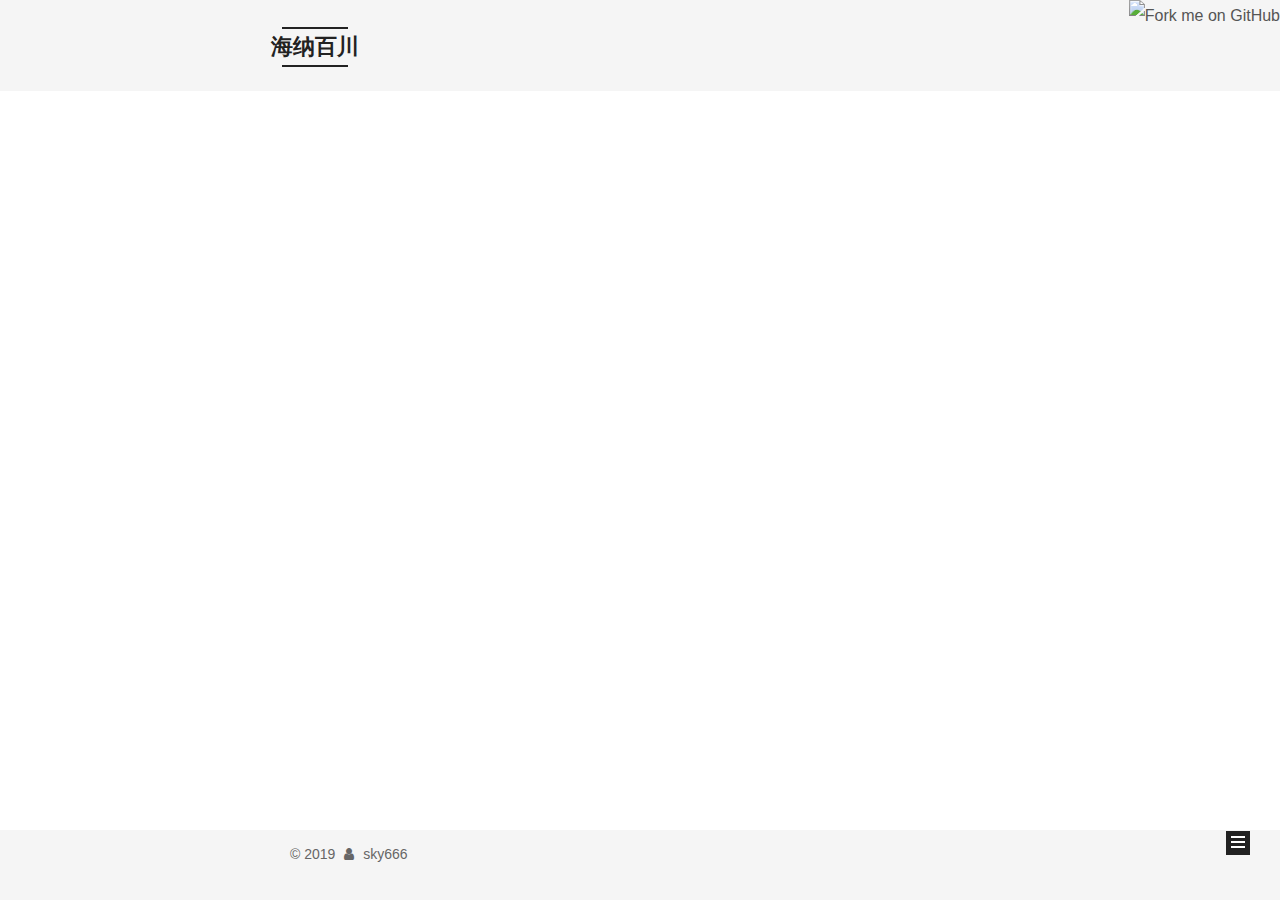
==== commit cd5ef3fc: "Site updated: 2019-01-05 22:04:00" ====
--- a/archives/index.html
+++ b/archives/index.html
@@ -2,23 +2,14 @@
 
 
 
-
-
-
-
-
-
-
-
-
-  
-
-
-<html class="theme-next muse use-motion" lang="zh-Hans">
+  
+
+
+<html class="theme-next mist use-motion" lang="zh-Hans">
 <head><meta name="generator" content="Hexo 3.8.0">
   <meta charset="UTF-8">
 <meta http-equiv="X-UA-Compatible" content="IE=edge">
-<meta name="viewport" content="width=device-width, initial-scale=1, maximum-scale=2">
+<meta name="viewport" content="width=device-width, initial-scale=1, maximum-scale=1">
 <meta name="theme-color" content="#222">
 
 
@@ -29,57 +20,89 @@
 
 
 
-
-
-
-
-
-
-
-
-
-
-
-
-
-
-
-
-
-<link rel="stylesheet" href="/lib/font-awesome/css/font-awesome.min.css?v=4.6.2">
-
-<link rel="stylesheet" href="/css/main.css?v=6.7.0">
-
-
-  <link rel="apple-touch-icon" sizes="180x180" href="/images/apple-touch-icon-next.png?v=6.7.0">
-
-
-  <link rel="icon" type="image/png" sizes="32x32" href="/images/favicon-32x32-next.png?v=6.7.0">
-
-
-  <link rel="icon" type="image/png" sizes="16x16" href="/images/favicon-16x16-next.png?v=6.7.0">
-
-
-  <link rel="mask-icon" href="/images/logo.svg?v=6.7.0" color="#222">
-
-
-
-
-
-
-
-<script id="hexo.configurations">
+<meta http-equiv="Cache-Control" content="no-transform">
+<meta http-equiv="Cache-Control" content="no-siteapp">
+
+
+
+
+
+
+
+
+
+
+
+
+
+
+
+
+  
+  
+  <link href="/lib/fancybox/source/jquery.fancybox.css?v=2.1.5" rel="stylesheet" type="text/css">
+
+
+
+
+
+
+
+<link href="/lib/font-awesome/css/font-awesome.min.css?v=4.6.2" rel="stylesheet" type="text/css">
+
+<link href="/css/main.css?v=5.1.4" rel="stylesheet" type="text/css">
+
+
+  <link rel="apple-touch-icon" sizes="180x180" href="/images/apple-touch-icon-next.png?v=5.1.4">
+
+
+  <link rel="icon" type="image/png" sizes="32x32" href="/images/favicon-32x32-next.png?v=5.1.4">
+
+
+  <link rel="icon" type="image/png" sizes="16x16" href="/images/favicon-16x16-next.png?v=5.1.4">
+
+
+  <link rel="mask-icon" href="/images/logo.svg?v=5.1.4" color="#222">
+
+
+
+
+
+  <meta name="keywords" content="Hexo, NexT">
+
+
+
+
+
+
+
+
+
+
+<meta property="og:type" content="website">
+<meta property="og:title" content="海纳百川">
+<meta property="og:url" content="http://yoursite.com/archives/index.html">
+<meta property="og:site_name" content="海纳百川">
+<meta property="og:locale" content="zh-Hans">
+<meta name="twitter:card" content="summary">
+<meta name="twitter:title" content="海纳百川">
+
+
+
+<script type="text/javascript" id="hexo.configurations">
   var NexT = window.NexT || {};
   var CONFIG = {
     root: '/',
-    scheme: 'Muse',
-    version: '6.7.0',
+    scheme: 'Mist',
+    version: '5.1.4',
     sidebar: {"position":"left","display":"post","offset":12,"b2t":false,"scrollpercent":false,"onmobile":false},
-    fancybox: false,
-    fastclick: false,
-    lazyload: false,
+    fancybox: true,
     tabs: true,
     motion: {"enable":true,"async":false,"transition":{"post_block":"fadeIn","post_header":"slideDownIn","post_body":"slideDownIn","coll_header":"slideLeftIn","sidebar":"slideUpIn"}},
+    duoshuo: {
+      userId: '0',
+      author: '博主'
+    },
     algolia: {
       applicationID: '',
       apiKey: '',
@@ -91,72 +114,22 @@
 </script>
 
 
-  
-
-
-
-
-  <meta property="og:type" content="website">
-<meta property="og:title" content="海纳百川">
-<meta property="og:url" content="http://yoursite.com/archives/index.html">
-<meta property="og:site_name" content="海纳百川">
-<meta property="og:locale" content="zh-Hans">
-<meta name="twitter:card" content="summary">
-<meta name="twitter:title" content="海纳百川">
-
-
-
-
-
 
   <link rel="canonical" href="http://yoursite.com/archives/">
 
 
 
-<script id="page.configurations">
-  CONFIG.page = {
-    sidebar: "",
-  };
-</script>
-
-  <title>Archiv | 海纳百川</title>
-  
-
-
-
-
-
-
-
-
-
-
-
-
-  <noscript>
-  <style>
-  .use-motion .motion-element,
-  .use-motion .brand,
-  .use-motion .menu-item,
-  .sidebar-inner,
-  .use-motion .post-block,
-  .use-motion .pagination,
-  .use-motion .comments,
-  .use-motion .post-header,
-  .use-motion .post-body,
-  .use-motion .collection-title { opacity: initial; }
-
-  .use-motion .logo,
-  .use-motion .site-title,
-  .use-motion .site-subtitle {
-    opacity: initial;
-    top: initial;
-  }
-
-  .use-motion .logo-line-before i { left: initial; }
-  .use-motion .logo-line-after i { right: initial; }
-  </style>
-</noscript>
+
+
+  <title>归档 | 海纳百川</title>
+  
+
+
+
+
+
+
+
 
 </head>
 
@@ -170,9 +143,11 @@
   <div class="container sidebar-position-left page-archive">
     <div class="headband"></div>
 
+    <a href="https://github.com/sky666"><img style="position: absolute; top: 0; right: 0; border: 0;" src="https://s3.amazonaws.com/github/ribbons/forkme_right_orange_ff7600.png" alt="Fork me on GitHub"></a>
+
     <header id="header" class="header" itemscope="" itemtype="http://schema.org/WPHeader">
       <div class="header-inner"><div class="site-brand-wrapper">
-  <div class="site-meta">
+  <div class="site-meta ">
     
 
     <div class="custom-logo-site-title">
@@ -182,16 +157,13 @@
         <span class="logo-line-after"><i></i></span>
       </a>
     </div>
-    
       
         <p class="site-subtitle">千里之行 始于足下</p>
       
-    
-    
   </div>
 
   <div class="site-nav-toggle">
-    <button aria-label="Toggle navigation bar">
+    <button>
       <span class="btn-bar"></span>
       <span class="btn-bar"></span>
       <span class="btn-bar"></span>
@@ -199,89 +171,110 @@
   </div>
 </div>
 
-
-
 <nav class="site-nav">
   
+
+  
     <ul id="menu" class="menu">
       
         
-        
-        
-          
-          <li class="menu-item menu-item-home">
-
-    
-    
-    
-      
-    
-
-    
-
-    <a href="/" rel="section"><i class="menu-item-icon fa fa-fw fa-home"></i> <br>Startseite</a>
-
-  </li>
-        
-        
-        
-          
-          <li class="menu-item menu-item-archives menu-item-active">
-
-    
-    
-    
-      
-    
-
-    
-
-    <a href="/archives/" rel="section"><i class="menu-item-icon fa fa-fw fa-archive"></i> <br>Archiv</a>
-
-  </li>
-
-      
+        <li class="menu-item menu-item-home">
+          <a href="/" rel="section">
+            
+              <i class="menu-item-icon fa fa-fw fa-home"></i> <br>
+            
+            首页
+          </a>
+        </li>
+      
+        
+        <li class="menu-item menu-item-about">
+          <a href="/about/" rel="section">
+            
+              <i class="menu-item-icon fa fa-fw fa-user"></i> <br>
+            
+            关于
+          </a>
+        </li>
+      
+        
+        <li class="menu-item menu-item-tags">
+          <a href="/tags/" rel="section">
+            
+              <i class="menu-item-icon fa fa-fw fa-tags"></i> <br>
+            
+            标签
+          </a>
+        </li>
+      
+        
+        <li class="menu-item menu-item-categories">
+          <a href="/categories/" rel="section">
+            
+              <i class="menu-item-icon fa fa-fw fa-th"></i> <br>
+            
+            分类
+          </a>
+        </li>
+      
+        
+        <li class="menu-item menu-item-archives">
+          <a href="/archives/" rel="section">
+            
+              <i class="menu-item-icon fa fa-fw fa-archive"></i> <br>
+            
+            归档
+          </a>
+        </li>
+      
+
+      
+        <li class="menu-item menu-item-search">
+          
+            <a href="javascript:;" class="popup-trigger">
+          
+            
+              <i class="menu-item-icon fa fa-search fa-fw"></i> <br>
+            
+            搜索
+          </a>
+        </li>
       
     </ul>
   
 
   
-    
-
-    
-    
-      
-      
-    
-      
-      
-    
-    
-
-  
-
-
-  
-
+    <div class="site-search">
+      
+  <div class="popup search-popup local-search-popup">
+  <div class="local-search-header clearfix">
+    <span class="search-icon">
+      <i class="fa fa-search"></i>
+    </span>
+    <span class="popup-btn-close">
+      <i class="fa fa-times-circle"></i>
+    </span>
+    <div class="local-search-input-wrapper">
+      <input autocomplete="off" placeholder="搜索..." spellcheck="false" type="text" id="local-search-input">
+    </div>
+  </div>
+  <div id="local-search-result"></div>
+</div>
+
+
+
+    </div>
   
 </nav>
 
 
 
-  
-
-
-
-</div>
+ </div>
     </header>
-
-    
-
 
     <main id="main" class="main">
       <div class="main-inner">
         <div class="content-wrap">
-          
           <div id="content" class="content">
             
 
@@ -292,16 +285,14 @@
     <div id="posts" class="posts-collapse">
       <span class="archive-move-on"></span>
 
-      
       <span class="archive-page-counter">
         
         
         
           
         
-        Öhm..! Ein Artikel. Bleib dran.
+        嗯..! 目前共计 1 篇日志。 继续努力。
       </span>
-      
 
       
 
@@ -324,11 +315,11 @@
 
       <h2 class="post-title">
         
-          <a class="post-title-link" href="/2019/01/02/hello-world/" itemprop="url">
-            
-              <span itemprop="name">Hello World</span>
-            
-          </a>
+            <a class="post-title-link" href="/2019/01/02/hello-world/" itemprop="url">
+              
+                <span itemprop="name">Hello World</span>
+              
+            </a>
         
       </h2>
 
@@ -356,6 +347,9 @@
 
 
           </div>
+          
+
+
           
 
         </div>
@@ -378,7 +372,7 @@
 
       
 
-      <div class="site-overview-wrap sidebar-panel sidebar-panel-active">
+      <section class="site-overview-wrap sidebar-panel sidebar-panel-active">
         <div class="site-overview">
           <div class="site-author motion-element" itemprop="author" itemscope="" itemtype="http://schema.org/Person">
             
@@ -386,41 +380,39 @@
               <p class="site-description motion-element" itemprop="description"></p>
           </div>
 
-          
-            <nav class="site-state motion-element">
+          <nav class="site-state motion-element">
+
+            
+              <div class="site-state-item site-state-posts">
               
-                <div class="site-state-item site-state-posts">
-                
-                  <a href="/archives/">
-                
-                    <span class="site-state-item-count">1</span>
-                    <span class="site-state-item-name">Artikel</span>
-                  </a>
-                </div>
+                <a href="/archives/">
               
-
-              
-
-              
-            </nav>
-          
-
-          
-
-          
-
-          
-
-          
-          
-
-          
-            
-          
+                  <span class="site-state-item-count">1</span>
+                  <span class="site-state-item-name">日志</span>
+                </a>
+              </div>
+            
+
+            
+
+            
+
+          </nav>
+
+          
+
+          
+
+          
+          
+
+          
+          
+
           
 
         </div>
-      </div>
+      </section>
 
       
 
@@ -437,18 +429,16 @@
     <footer id="footer" class="footer">
       <div class="footer-inner">
         <div class="copyright">&copy; <span itemprop="copyrightYear">2019</span>
-  <span class="with-love" id="animate">
+  <span class="with-love">
     <i class="fa fa-user"></i>
   </span>
   <span class="author" itemprop="copyrightHolder">sky666</span>
 
   
-
-  
 </div>
-
-
-  <div class="powered-by">Erstellt mit  <a href="https://hexo.io" class="theme-link" rel="noopener" target="_blank">Hexo</a> v3.8.0</div>
+<!--
+
+  <div class="powered-by">由 <a class="theme-link" target="_blank" href="https://hexo.io">Hexo</a> 强力驱动</div>
 
 
 
@@ -456,13 +446,19 @@
 
 
 
-  <div class="theme-info">Theme – <a href="https://theme-next.org" class="theme-link" rel="noopener" target="_blank">NexT.Muse</a> v6.7.0</div>
-
-
-
-
-        
-
+  <div class="theme-info">主题 &mdash; <a class="theme-link" target="_blank" href="https://github.com/iissnan/hexo-theme-next">NexT.Mist</a> v5.1.4</div>
+
+
+
+
+
+<div class="theme-info">
+  <div class="powered-by"></div>
+  <span class="post-count">博客全站共73字</span>
+</div>
+-->
+
+        
 
 
 
@@ -483,14 +479,11 @@
 
     
 
-    
-
-    
   </div>
 
   
 
-<script>
+<script type="text/javascript">
   if (Object.prototype.toString.call(window.Promise) !== '[object Function]') {
     window.Promise = null;
   }
@@ -504,94 +497,434 @@
 
 
 
-
-
-
-
-
-
-
-
-
-
-
-
-
-
-
-
-
-  
-  <script src="/lib/jquery/index.js?v=2.1.3"></script>
-
-  
-  <script src="/lib/velocity/velocity.min.js?v=1.2.1"></script>
-
-  
-  <script src="/lib/velocity/velocity.ui.min.js?v=1.2.1"></script>
-
-
-  
-
-
-  <script src="/js/src/utils.js?v=6.7.0"></script>
-
-  <script src="/js/src/motion.js?v=6.7.0"></script>
-
-
-
-  
-  
-
-  
-
-  
-
-
-  <script src="/js/src/bootstrap.js?v=6.7.0"></script>
-
-
-
-  
-
-
-
-  
-
-
-
-
-
-
-
-
-
-
-
-  
-
-
-
-
-
-  
-
-  
-
-  
-
-  
-
-  
-
-  
-
-  
-
-  
-
-  
-
+  
+
+
+
+
+
+
+
+
+
+
+
+
+  
+  
+    <script type="text/javascript" src="/lib/jquery/index.js?v=2.1.3"></script>
+  
+
+  
+  
+    <script type="text/javascript" src="/lib/fastclick/lib/fastclick.min.js?v=1.0.6"></script>
+  
+
+  
+  
+    <script type="text/javascript" src="/lib/jquery_lazyload/jquery.lazyload.js?v=1.9.7"></script>
+  
+
+  
+  
+    <script type="text/javascript" src="/lib/velocity/velocity.min.js?v=1.2.1"></script>
+  
+
+  
+  
+    <script type="text/javascript" src="/lib/velocity/velocity.ui.min.js?v=1.2.1"></script>
+  
+
+  
+  
+    <script type="text/javascript" src="/lib/fancybox/source/jquery.fancybox.pack.js?v=2.1.5"></script>
+  
+
+
+  
+
+
+  <script type="text/javascript" src="/js/src/utils.js?v=5.1.4"></script>
+
+  <script type="text/javascript" src="/js/src/motion.js?v=5.1.4"></script>
+
+
+
+  
+  
+
+  
+
+  
+
+
+  <script type="text/javascript" src="/js/src/bootstrap.js?v=5.1.4"></script>
+
+
+
+  
+
+
+  
+
+
+
+
+	
+
+
+
+
+
+  
+
+
+
+
+
+  
+
+
+
+
+
+
+
+
+
+
+
+
+  
+
+  <script type="text/javascript">
+    // Popup Window;
+    var isfetched = false;
+    var isXml = true;
+    // Search DB path;
+    var search_path = "search.xml";
+    if (search_path.length === 0) {
+      search_path = "search.xml";
+    } else if (/json$/i.test(search_path)) {
+      isXml = false;
+    }
+    var path = "/" + search_path;
+    // monitor main search box;
+
+    var onPopupClose = function (e) {
+      $('.popup').hide();
+      $('#local-search-input').val('');
+      $('.search-result-list').remove();
+      $('#no-result').remove();
+      $(".local-search-pop-overlay").remove();
+      $('body').css('overflow', '');
+    }
+
+    function proceedsearch() {
+      $("body")
+        .append('<div class="search-popup-overlay local-search-pop-overlay"></div>')
+        .css('overflow', 'hidden');
+      $('.search-popup-overlay').click(onPopupClose);
+      $('.popup').toggle();
+      var $localSearchInput = $('#local-search-input');
+      $localSearchInput.attr("autocapitalize", "none");
+      $localSearchInput.attr("autocorrect", "off");
+      $localSearchInput.focus();
+    }
+
+    // search function;
+    var searchFunc = function(path, search_id, content_id) {
+      'use strict';
+
+      // start loading animation
+      $("body")
+        .append('<div class="search-popup-overlay local-search-pop-overlay">' +
+          '<div id="search-loading-icon">' +
+          '<i class="fa fa-spinner fa-pulse fa-5x fa-fw"></i>' +
+          '</div>' +
+          '</div>')
+        .css('overflow', 'hidden');
+      $("#search-loading-icon").css('margin', '20% auto 0 auto').css('text-align', 'center');
+
+      $.ajax({
+        url: path,
+        dataType: isXml ? "xml" : "json",
+        async: true,
+        success: function(res) {
+          // get the contents from search data
+          isfetched = true;
+          $('.popup').detach().appendTo('.header-inner');
+          var datas = isXml ? $("entry", res).map(function() {
+            return {
+              title: $("title", this).text(),
+              content: $("content",this).text(),
+              url: $("url" , this).text()
+            };
+          }).get() : res;
+          var input = document.getElementById(search_id);
+          var resultContent = document.getElementById(content_id);
+          var inputEventFunction = function() {
+            var searchText = input.value.trim().toLowerCase();
+            var keywords = searchText.split(/[\s\-]+/);
+            if (keywords.length > 1) {
+              keywords.push(searchText);
+            }
+            var resultItems = [];
+            if (searchText.length > 0) {
+              // perform local searching
+              datas.forEach(function(data) {
+                var isMatch = false;
+                var hitCount = 0;
+                var searchTextCount = 0;
+                var title = data.title.trim();
+                var titleInLowerCase = title.toLowerCase();
+                var content = data.content.trim().replace(/<[^>]+>/g,"");
+                var contentInLowerCase = content.toLowerCase();
+                var articleUrl = decodeURIComponent(data.url);
+                var indexOfTitle = [];
+                var indexOfContent = [];
+                // only match articles with not empty titles
+                if(title != '') {
+                  keywords.forEach(function(keyword) {
+                    function getIndexByWord(word, text, caseSensitive) {
+                      var wordLen = word.length;
+                      if (wordLen === 0) {
+                        return [];
+                      }
+                      var startPosition = 0, position = [], index = [];
+                      if (!caseSensitive) {
+                        text = text.toLowerCase();
+                        word = word.toLowerCase();
+                      }
+                      while ((position = text.indexOf(word, startPosition)) > -1) {
+                        index.push({position: position, word: word});
+                        startPosition = position + wordLen;
+                      }
+                      return index;
+                    }
+
+                    indexOfTitle = indexOfTitle.concat(getIndexByWord(keyword, titleInLowerCase, false));
+                    indexOfContent = indexOfContent.concat(getIndexByWord(keyword, contentInLowerCase, false));
+                  });
+                  if (indexOfTitle.length > 0 || indexOfContent.length > 0) {
+                    isMatch = true;
+                    hitCount = indexOfTitle.length + indexOfContent.length;
+                  }
+                }
+
+                // show search results
+
+                if (isMatch) {
+                  // sort index by position of keyword
+
+                  [indexOfTitle, indexOfContent].forEach(function (index) {
+                    index.sort(function (itemLeft, itemRight) {
+                      if (itemRight.position !== itemLeft.position) {
+                        return itemRight.position - itemLeft.position;
+                      } else {
+                        return itemLeft.word.length - itemRight.word.length;
+                      }
+                    });
+                  });
+
+                  // merge hits into slices
+
+                  function mergeIntoSlice(text, start, end, index) {
+                    var item = index[index.length - 1];
+                    var position = item.position;
+                    var word = item.word;
+                    var hits = [];
+                    var searchTextCountInSlice = 0;
+                    while (position + word.length <= end && index.length != 0) {
+                      if (word === searchText) {
+                        searchTextCountInSlice++;
+                      }
+                      hits.push({position: position, length: word.length});
+                      var wordEnd = position + word.length;
+
+                      // move to next position of hit
+
+                      index.pop();
+                      while (index.length != 0) {
+                        item = index[index.length - 1];
+                        position = item.position;
+                        word = item.word;
+                        if (wordEnd > position) {
+                          index.pop();
+                        } else {
+                          break;
+                        }
+                      }
+                    }
+                    searchTextCount += searchTextCountInSlice;
+                    return {
+                      hits: hits,
+                      start: start,
+                      end: end,
+                      searchTextCount: searchTextCountInSlice
+                    };
+                  }
+
+                  var slicesOfTitle = [];
+                  if (indexOfTitle.length != 0) {
+                    slicesOfTitle.push(mergeIntoSlice(title, 0, title.length, indexOfTitle));
+                  }
+
+                  var slicesOfContent = [];
+                  while (indexOfContent.length != 0) {
+                    var item = indexOfContent[indexOfContent.length - 1];
+                    var position = item.position;
+                    var word = item.word;
+                    // cut out 100 characters
+                    var start = position - 20;
+                    var end = position + 80;
+                    if(start < 0){
+                      start = 0;
+                    }
+                    if (end < position + word.length) {
+                      end = position + word.length;
+                    }
+                    if(end > content.length){
+                      end = content.length;
+                    }
+                    slicesOfContent.push(mergeIntoSlice(content, start, end, indexOfContent));
+                  }
+
+                  // sort slices in content by search text's count and hits' count
+
+                  slicesOfContent.sort(function (sliceLeft, sliceRight) {
+                    if (sliceLeft.searchTextCount !== sliceRight.searchTextCount) {
+                      return sliceRight.searchTextCount - sliceLeft.searchTextCount;
+                    } else if (sliceLeft.hits.length !== sliceRight.hits.length) {
+                      return sliceRight.hits.length - sliceLeft.hits.length;
+                    } else {
+                      return sliceLeft.start - sliceRight.start;
+                    }
+                  });
+
+                  // select top N slices in content
+
+                  var upperBound = parseInt('1');
+                  if (upperBound >= 0) {
+                    slicesOfContent = slicesOfContent.slice(0, upperBound);
+                  }
+
+                  // highlight title and content
+
+                  function highlightKeyword(text, slice) {
+                    var result = '';
+                    var prevEnd = slice.start;
+                    slice.hits.forEach(function (hit) {
+                      result += text.substring(prevEnd, hit.position);
+                      var end = hit.position + hit.length;
+                      result += '<b class="search-keyword">' + text.substring(hit.position, end) + '</b>';
+                      prevEnd = end;
+                    });
+                    result += text.substring(prevEnd, slice.end);
+                    return result;
+                  }
+
+                  var resultItem = '';
+
+                  if (slicesOfTitle.length != 0) {
+                    resultItem += "<li><a href='" + articleUrl + "' class='search-result-title'>" + highlightKeyword(title, slicesOfTitle[0]) + "</a>";
+                  } else {
+                    resultItem += "<li><a href='" + articleUrl + "' class='search-result-title'>" + title + "</a>";
+                  }
+
+                  slicesOfContent.forEach(function (slice) {
+                    resultItem += "<a href='" + articleUrl + "'>" +
+                      "<p class=\"search-result\">" + highlightKeyword(content, slice) +
+                      "...</p>" + "</a>";
+                  });
+
+                  resultItem += "</li>";
+                  resultItems.push({
+                    item: resultItem,
+                    searchTextCount: searchTextCount,
+                    hitCount: hitCount,
+                    id: resultItems.length
+                  });
+                }
+              })
+            };
+            if (keywords.length === 1 && keywords[0] === "") {
+              resultContent.innerHTML = '<div id="no-result"><i class="fa fa-search fa-5x" /></div>'
+            } else if (resultItems.length === 0) {
+              resultContent.innerHTML = '<div id="no-result"><i class="fa fa-frown-o fa-5x" /></div>'
+            } else {
+              resultItems.sort(function (resultLeft, resultRight) {
+                if (resultLeft.searchTextCount !== resultRight.searchTextCount) {
+                  return resultRight.searchTextCount - resultLeft.searchTextCount;
+                } else if (resultLeft.hitCount !== resultRight.hitCount) {
+                  return resultRight.hitCount - resultLeft.hitCount;
+                } else {
+                  return resultRight.id - resultLeft.id;
+                }
+              });
+              var searchResultList = '<ul class=\"search-result-list\">';
+              resultItems.forEach(function (result) {
+                searchResultList += result.item;
+              })
+              searchResultList += "</ul>";
+              resultContent.innerHTML = searchResultList;
+            }
+          }
+
+          if ('auto' === 'auto') {
+            input.addEventListener('input', inputEventFunction);
+          } else {
+            $('.search-icon').click(inputEventFunction);
+            input.addEventListener('keypress', function (event) {
+              if (event.keyCode === 13) {
+                inputEventFunction();
+              }
+            });
+          }
+
+          // remove loading animation
+          $(".local-search-pop-overlay").remove();
+          $('body').css('overflow', '');
+
+          proceedsearch();
+        }
+      });
+    }
+
+    // handle and trigger popup window;
+    $('.popup-trigger').click(function(e) {
+      e.stopPropagation();
+      if (isfetched === false) {
+        searchFunc(path, 'local-search-input', 'local-search-result');
+      } else {
+        proceedsearch();
+      };
+    });
+
+    $('.popup-btn-close').click(onPopupClose);
+    $('.popup').click(function(e){
+      e.stopPropagation();
+    });
+    $(document).on('keyup', function (event) {
+      var shouldDismissSearchPopup = event.which === 27 &&
+        $('.search-popup').is(':visible');
+      if (shouldDismissSearchPopup) {
+        onPopupClose();
+      }
+    });
+  </script>
+
+
+
+
+
+  
+
+  
+
+  
+
+  
   
 
   
--- a/css/main.css
+++ b/css/main.css
@@ -186,7 +186,7 @@
 body {
   position: relative;
   font-family: 'Lato', "PingFang SC", "Microsoft YaHei", sans-serif;
-  font-size: 14px;
+  font-size: 16px;
   line-height: 2;
   color: #555;
   background: #fff;
@@ -201,9 +201,9 @@
     padding-right: 0 !important;
   }
 }
-@media (min-width: 1200px) {
+@media (min-width: 1600px) {
   body {
-    font-size: 16px;
+    font-size: 18px;
   }
 }
 h1,
@@ -218,7 +218,6 @@
   line-height: 1.5;
   font-family: 'Lato', "PingFang SC", "Microsoft YaHei", sans-serif;
 }
-h1,
 h2,
 h3,
 h4,
@@ -227,105 +226,64 @@
   margin: 20px 0 15px;
 }
 h1 {
+  font-size: 24px;
+}
+@media (max-width: 767px) {
+  h1 {
+    font-size: 20px;
+  }
+}
+h2 {
   font-size: 22px;
 }
-h1 code {
-  font-size: 22px;
-}
-@media (max-width: 767px) {
-  h1 {
+@media (max-width: 767px) {
+  h2 {
     font-size: 18px;
   }
-  h1 code {
-    font-size: 18px;
-  }
-}
-h2 {
+}
+h3 {
   font-size: 20px;
 }
-h2 code {
-  font-size: 20px;
-}
-@media (max-width: 767px) {
-  h2 {
+@media (max-width: 767px) {
+  h3 {
     font-size: 16px;
   }
-  h2 code {
-    font-size: 16px;
-  }
-}
-h3 {
+}
+h4 {
   font-size: 18px;
 }
-h3 code {
-  font-size: 18px;
-}
-@media (max-width: 767px) {
-  h3 {
+@media (max-width: 767px) {
+  h4 {
     font-size: 14px;
   }
-  h3 code {
-    font-size: 14px;
-  }
-}
-h4 {
+}
+h5 {
   font-size: 16px;
 }
-h4 code {
-  font-size: 16px;
-}
-@media (max-width: 767px) {
-  h4 {
+@media (max-width: 767px) {
+  h5 {
     font-size: 12px;
   }
-  h4 code {
-    font-size: 12px;
-  }
-}
-h5 {
+}
+h6 {
   font-size: 14px;
 }
-h5 code {
-  font-size: 14px;
-}
-@media (max-width: 767px) {
-  h5 {
+@media (max-width: 767px) {
+  h6 {
     font-size: 10px;
-  }
-  h5 code {
-    font-size: 10px;
-  }
-}
-h6 {
-  font-size: 12px;
-}
-h6 code {
-  font-size: 12px;
-}
-@media (max-width: 767px) {
-  h6 {
-    font-size: 8px;
-  }
-  h6 code {
-    font-size: 8px;
   }
 }
 p {
   margin: 0 0 20px 0;
 }
-a,
-span.exturl {
-  overflow-wrap: break-word;
-  word-wrap: break-word;
-  background-color: transparent;
+a {
   color: #555;
   text-decoration: none;
   outline: none;
   border-bottom: 1px solid #999;
-  cursor: pointer;
-}
-a:hover,
-span.exturl:hover {
+  word-wrap: break-word;
+}
+a:hover {
   color: #222;
   border-bottom-color: #222;
 }
@@ -447,7 +405,8 @@
   border-spacing: 0;
   border: 1px solid #ddd;
   font-size: 14px;
-  word-break: break-all;
+  table-layout: fixed;
+  word-wrap: break-all;
 }
 table>tbody>tr:nth-of-type(odd) {
   background-color: #f9f9f9;
@@ -488,42 +447,34 @@
   padding: 100px 0 70px;
   width: 700px;
 }
-@media (min-width: 1200px) {
-  .container .header-inner {
-    width: 800px;
-  }
-}
 @media (min-width: 1600px) {
   .container .header-inner {
     width: 900px;
   }
 }
+.main {
+  padding-bottom: 150px;
+}
 .main-inner {
   margin: 0 auto;
   width: 700px;
 }
-@media (min-width: 1200px) {
-  .container .main-inner {
-    width: 800px;
-  }
-}
 @media (min-width: 1600px) {
   .container .main-inner {
     width: 900px;
   }
 }
 .footer {
-  padding: 20px 0;
+  position: absolute;
+  left: 0;
+  bottom: 0;
+  width: 100%;
+  min-height: 50px;
 }
 .footer-inner {
   box-sizing: border-box;
-  margin: 0px auto;
+  margin: 20px auto;
   width: 700px;
-}
-@media (min-width: 1200px) {
-  .container .footer-inner {
-    width: 800px;
-  }
 }
 @media (min-width: 1600px) {
   .container .footer-inner {
@@ -535,7 +486,7 @@
   overflow: auto;
   margin: 20px 0;
   padding: 0;
-  font-size: 14px;
+  font-size: 13px;
   color: #4d4d4c;
   background: #f7f7f7;
   line-height: 1.6;
@@ -545,13 +496,12 @@
   font-family: consolas, Menlo, "PingFang SC", "Microsoft YaHei", monospace;
 }
 code {
-  overflow-wrap: break-word;
+  padding: 2px 4px;
   word-wrap: break-word;
-  padding: 2px 4px;
   color: #555;
   background: #eee;
   border-radius: 3px;
-  font-size: 14px;
+  font-size: 13px;
 }
 pre {
   padding: 10px;
@@ -584,10 +534,6 @@
   color: #4d4d4c;
   line-height: 1em;
   margin-bottom: 1em;
-  margin: 0em;
-  padding: 0.5em;
-  background: #eee;
-  border-bottom: 1px solid #e9e9e9;
 }
 .highlight figcaption:before,
 .highlight figcaption:after {
@@ -647,7 +593,6 @@
 pre .variable,
 pre .attribute,
 pre .tag,
-pre .name,
 pre .regexp,
 pre .ruby .constant,
 pre .xml .tag .title,
@@ -662,7 +607,6 @@
 pre .number,
 pre .preprocessor,
 pre .built_in,
-pre .builtin-name,
 pre .literal,
 pre .params,
 pre .constant,
@@ -672,13 +616,13 @@
 pre .ruby .class .title,
 pre .css .rules .attribute,
 pre .string,
-pre .symbol,
 pre .value,
 pre .inheritance,
 pre .header,
 pre .ruby .symbol,
 pre .xml .cdata,
 pre .special,
+pre .number,
 pre .formula {
   color: #718c00;
 }
@@ -700,8 +644,18 @@
 pre .javascript .function {
   color: #8959a8;
 }
-.posts-expand .post-body img.full-image {
+.full-image.full-image.full-image.full-image {
   border: none;
+  max-width: 100%;
+  width: auto;
+  margin: 20px auto 25px;
+}
+@media (min-width: 992px) {
+  .full-image.full-image.full-image.full-image {
+    max-width: none;
+    width: 110%;
+    margin: 25px -5%;
+  }
 }
 .blockquote-center,
 .page-home .post-type-quote blockquote,
@@ -986,8 +940,8 @@
   display: inline-block;
   padding: 0 20px;
   font-size: 14px;
-  color: #fff;
-  background: #222;
+  color: #555;
+  background: transparent;
   border: 2px solid #222;
   text-decoration: none;
   border-radius: 0;
@@ -1147,7 +1101,7 @@
 }
 .site-meta {
   margin: 0;
-  text-align: center;
+  text-align: left;
 }
 @media (max-width: 767px) {
   .site-meta {
@@ -1158,12 +1112,12 @@
   position: relative;
   display: inline-block;
   padding: 0 40px;
-  color: #fff;
+  color: #222;
   background: #222;
   border-bottom: none;
 }
 .brand:hover {
-  color: #fff;
+  color: #222;
 }
 .logo {
   display: inline-block;
@@ -1189,8 +1143,7 @@
 }
 .use-motion .logo,
 .use-motion .site-title,
-.use-motion .site-subtitle,
-.use-motion .custom-logo-image {
+.use-motion .site-subtitle {
   opacity: 0;
   position: relative;
   top: -10px;
@@ -1246,8 +1199,7 @@
     margin-top: 10px;
   }
 }
-.menu .menu-item a,
-.menu .menu-item span.exturl {
+.menu .menu-item a {
   display: block;
   font-size: 13px;
   line-height: inherit;
@@ -1257,8 +1209,7 @@
   transition-timing-function: ease-in-out;
   transition-delay: 0s;
 }
-.menu .menu-item a:hover,
-.menu .menu-item span.exturl:hover {
+.menu .menu-item a:hover {
   border-bottom-color: #222;
 }
 .menu .menu-item .fa {
@@ -1268,13 +1219,12 @@
   opacity: 0;
 }
 .post-body {
-  overflow-wrap: break-word;
-  word-wrap: break-word;
   font-family: 'Lato', "PingFang SC", "Microsoft YaHei", sans-serif;
 }
-.post-body .exturl .fa {
-  font-size: 14px;
-  margin-left: 4px;
+@media (max-width: 767px) {
+  .post-body {
+    word-break: break-word;
+  }
 }
 .post-body .fancybox img {
   display: block !important;
@@ -1287,7 +1237,7 @@
 .post-body .figure .caption {
   margin: -20px auto 15px;
   text-align: center;
-  font-size: 14px;
+  font-size: 16px;
   color: #999;
   font-weight: bold;
   line-height: 1;
@@ -1384,9 +1334,6 @@
 .posts-expand .post-body .fancybox img {
   margin: 0 auto 25px;
 }
-.posts-expand .post-body img {
-  margin: 0 auto 25px;
-}
 @media (max-width: 767px) {
   .posts-collapse {
     margin: 0 20px;
@@ -1401,7 +1348,7 @@
 .posts-collapse {
   position: relative;
   z-index: 1010;
-  margin-left: 55px;
+  margin-left: 0;
 }
 .posts-collapse::after {
   content: " ";
@@ -1495,8 +1442,7 @@
   margin-left: 3px;
   opacity: 0.6;
 }
-.posts-collapse .post-title a,
-.posts-collapse .post-title span.exturl {
+.posts-collapse .post-title a {
   color: #666;
   border-bottom: none;
 }
@@ -1507,9 +1453,8 @@
   display: none;
 }
 .posts-expand .post-title {
-  overflow-wrap: break-word;
-  word-wrap: break-word;
   text-align: center;
+  word-break: break-word;
   font-weight: 400;
 }
 .posts-expand .post-title-link {
@@ -1547,8 +1492,7 @@
   transform: scaleX(1);
 }
 .posts-expand .post-title-link .fa {
-  font-size: 20px;
-  margin-left: 5px;
+  font-size: 16px;
 }
 .posts-expand .post-meta {
   margin: 3px 0 60px 0;
@@ -1569,10 +1513,6 @@
   font-size: 14px;
   margin-top: 2px;
 }
-.posts-expand .post-meta time {
-  border-bottom: 1px dashed #999;
-  cursor: help;
-}
 .post-meta-divider {
   margin: 0 0.5em;
 }
@@ -1596,6 +1536,11 @@
 }
 @media (max-width: 767px) {
   .post-meta-item-text {
+    display: none;
+  }
+}
+@media (max-width: 767px) {
+  .posts-expand .post-comments-count {
     display: none;
   }
 }
@@ -1643,20 +1588,23 @@
   top: 2px;
 }
 .post-nav-item .fa {
+  position: absolute;
+  top: 8px;
+  left: 0;
   font-size: 12px;
-  margin-right: 5px;
 }
 .post-nav-next a {
-  padding-left: 5px;
+  padding-left: 15px;
 }
 .post-nav-prev {
   text-align: right;
 }
 .post-nav-prev a {
-  padding-right: 5px;
+  padding-right: 15px;
 }
 .post-nav-prev .fa {
-  margin-left: 5px;
+  right: 0;
+  left: auto;
 }
 .posts-expand .post-eof {
   display: block;
@@ -1721,13 +1669,11 @@
   background: #222;
   -webkit-transform: translateZ(0);
 }
-.sidebar a,
-.sidebar .exturl {
+.sidebar a {
   color: #999;
   border-bottom-color: #555;
 }
-.sidebar a:hover,
-.sidebar .exturl:hover {
+.sidebar a:hover {
   color: #eee;
 }
 @media (min-width: 768px) and (max-width: 991px) {
@@ -1795,7 +1741,6 @@
   max-width: 96px;
   height: auto;
   border: 2px solid #333;
-  opacity: 1;
 }
 .site-author-name {
   margin: 5px 0 0;
@@ -1861,8 +1806,7 @@
 .links-of-author {
   margin-top: 20px;
 }
-.links-of-author a,
-.links-of-author .exturl {
+.links-of-author a {
   display: inline-block;
   vertical-align: middle;
   margin-right: 10px;
@@ -1870,8 +1814,7 @@
   border-bottom-color: #555;
   font-size: 13px;
 }
-.links-of-author a:before,
-.links-of-author .exturl:before {
+.links-of-author a:before {
   display: inline-block;
   vertical-align: middle;
   margin-right: 3px;
@@ -1879,7 +1822,7 @@
   width: 4px;
   height: 4px;
   border-radius: 50%;
-  background: #219391;
+  background: #f6dfff;
 }
 .links-of-blogroll {
   font-size: 13px;
@@ -1897,8 +1840,7 @@
 .links-of-blogroll-item {
   padding: 2px 10px;
 }
-.links-of-blogroll-item a,
-.links-of-blogroll-item span.exturl {
+.links-of-blogroll-item a {
   max-width: 280px;
   box-sizing: border-box;
   display: inline-block;
@@ -1974,6 +1916,7 @@
 .post-toc .nav-item {
   overflow: hidden;
   text-overflow: ellipsis;
+  text-align: justify;
   white-space: nowrap;
   line-height: 1.8;
 }
@@ -2012,7 +1955,6 @@
 .with-love {
   display: inline-block;
   margin: 0 5px;
-  color: #808080;
 }
 .powered-by,
 .theme-info {
@@ -2032,125 +1974,265 @@
 .cc-license img {
   display: inline-block;
 }
-@-moz-keyframes iconAnimate {
-  0%, 100% {
-    -webkit-transform: scale(1);
-    -moz-transform: scale(1);
-    -ms-transform: scale(1);
-    -o-transform: scale(1);
-    transform: scale(1);
-  }
-  10%, 30% {
-    -webkit-transform: scale(0.9);
-    -moz-transform: scale(0.9);
-    -ms-transform: scale(0.9);
-    -o-transform: scale(0.9);
-    transform: scale(0.9);
-  }
-  20%, 40%, 60%, 80% {
-    -webkit-transform: scale(1.1);
-    -moz-transform: scale(1.1);
-    -ms-transform: scale(1.1);
-    -o-transform: scale(1.1);
-    transform: scale(1.1);
-  }
-  50%, 70% {
-    -webkit-transform: scale(1.1);
-    -moz-transform: scale(1.1);
-    -ms-transform: scale(1.1);
-    -o-transform: scale(1.1);
-    transform: scale(1.1);
-  }
-}
-@-webkit-keyframes iconAnimate {
-  0%, 100% {
-    -webkit-transform: scale(1);
-    -moz-transform: scale(1);
-    -ms-transform: scale(1);
-    -o-transform: scale(1);
-    transform: scale(1);
-  }
-  10%, 30% {
-    -webkit-transform: scale(0.9);
-    -moz-transform: scale(0.9);
-    -ms-transform: scale(0.9);
-    -o-transform: scale(0.9);
-    transform: scale(0.9);
-  }
-  20%, 40%, 60%, 80% {
-    -webkit-transform: scale(1.1);
-    -moz-transform: scale(1.1);
-    -ms-transform: scale(1.1);
-    -o-transform: scale(1.1);
-    transform: scale(1.1);
-  }
-  50%, 70% {
-    -webkit-transform: scale(1.1);
-    -moz-transform: scale(1.1);
-    -ms-transform: scale(1.1);
-    -o-transform: scale(1.1);
-    transform: scale(1.1);
-  }
-}
-@-o-keyframes iconAnimate {
-  0%, 100% {
-    -webkit-transform: scale(1);
-    -moz-transform: scale(1);
-    -ms-transform: scale(1);
-    -o-transform: scale(1);
-    transform: scale(1);
-  }
-  10%, 30% {
-    -webkit-transform: scale(0.9);
-    -moz-transform: scale(0.9);
-    -ms-transform: scale(0.9);
-    -o-transform: scale(0.9);
-    transform: scale(0.9);
-  }
-  20%, 40%, 60%, 80% {
-    -webkit-transform: scale(1.1);
-    -moz-transform: scale(1.1);
-    -ms-transform: scale(1.1);
-    -o-transform: scale(1.1);
-    transform: scale(1.1);
-  }
-  50%, 70% {
-    -webkit-transform: scale(1.1);
-    -moz-transform: scale(1.1);
-    -ms-transform: scale(1.1);
-    -o-transform: scale(1.1);
-    transform: scale(1.1);
-  }
-}
-@keyframes iconAnimate {
-  0%, 100% {
-    -webkit-transform: scale(1);
-    -moz-transform: scale(1);
-    -ms-transform: scale(1);
-    -o-transform: scale(1);
-    transform: scale(1);
-  }
-  10%, 30% {
-    -webkit-transform: scale(0.9);
-    -moz-transform: scale(0.9);
-    -ms-transform: scale(0.9);
-    -o-transform: scale(0.9);
-    transform: scale(0.9);
-  }
-  20%, 40%, 60%, 80% {
-    -webkit-transform: scale(1.1);
-    -moz-transform: scale(1.1);
-    -ms-transform: scale(1.1);
-    -o-transform: scale(1.1);
-    transform: scale(1.1);
-  }
-  50%, 70% {
-    -webkit-transform: scale(1.1);
-    -moz-transform: scale(1.1);
-    -ms-transform: scale(1.1);
-    -o-transform: scale(1.1);
-    transform: scale(1.1);
-  }
+.theme-next #ds-thread #ds-reset {
+  color: #555;
+}
+.theme-next #ds-thread #ds-reset .ds-replybox {
+  margin-bottom: 30px;
+}
+.theme-next #ds-thread #ds-reset .ds-replybox .ds-avatar,
+.theme-next #ds-reset .ds-avatar img {
+  box-shadow: none;
+}
+.theme-next #ds-thread #ds-reset .ds-textarea-wrapper {
+  border-color: #c7d4e1;
+  background: none;
+  border-top-right-radius: 3px;
+  border-top-left-radius: 3px;
+}
+.theme-next #ds-thread #ds-reset .ds-textarea-wrapper textarea {
+  height: 60px;
+}
+.theme-next #ds-reset .ds-rounded-top {
+  border-radius: 0;
+}
+.theme-next #ds-thread #ds-reset .ds-post-toolbar {
+  box-sizing: border-box;
+  border: 1px solid #c7d4e1;
+  background: #f6f8fa;
+}
+.theme-next #ds-thread #ds-reset .ds-post-options {
+  height: 40px;
+  border: none;
+  background: none;
+}
+.theme-next #ds-thread #ds-reset .ds-toolbar-buttons {
+  top: 11px;
+}
+.theme-next #ds-thread #ds-reset .ds-sync {
+  top: 5px;
+}
+.theme-next #ds-thread #ds-reset .ds-post-button {
+  top: 4px;
+  right: 5px;
+  width: 90px;
+  height: 30px;
+  border: 1px solid #c5ced7;
+  border-radius: 3px;
+  background-image: linear-gradient(#fbfbfc, #f5f7f9);
+  color: #60676d;
+}
+.theme-next #ds-thread #ds-reset .ds-post-button:hover {
+  background-position: 0 -30px;
+  color: #60676d;
+}
+.theme-next #ds-thread #ds-reset .ds-comments-info {
+  padding: 10px 0;
+}
+.theme-next #ds-thread #ds-reset .ds-sort {
+  display: none;
+}
+.theme-next #ds-thread #ds-reset li.ds-tab a.ds-current {
+  border: none;
+  background: #f6f8fa;
+  color: #60676d;
+}
+.theme-next #ds-thread #ds-reset li.ds-tab a.ds-current:hover {
+  background-color: #e9f0f7;
+  color: #60676d;
+}
+.theme-next #ds-thread #ds-reset li.ds-tab a {
+  border-radius: 2px;
+  padding: 5px;
+}
+.theme-next #ds-thread #ds-reset .ds-login-buttons p {
+  color: #999;
+  line-height: 36px;
+}
+.theme-next #ds-thread #ds-reset .ds-login-buttons .ds-service-list li {
+  height: 28px;
+}
+.theme-next #ds-thread #ds-reset .ds-service-list a {
+  background: none;
+  padding: 5px;
+  border: 1px solid;
+  border-radius: 3px;
+  text-align: center;
+}
+.theme-next #ds-thread #ds-reset .ds-service-list a:hover {
+  color: #fff;
+  background: #666;
+}
+.theme-next #ds-thread #ds-reset .ds-service-list .ds-weibo {
+  color: #fc9b00;
+  border-color: #fc9b00;
+}
+.theme-next #ds-thread #ds-reset .ds-service-list .ds-weibo:hover {
+  background: #fc9b00;
+}
+.theme-next #ds-thread #ds-reset .ds-service-list .ds-qq {
+  color: #60a3ec;
+  border-color: #60a3ec;
+}
+.theme-next #ds-thread #ds-reset .ds-service-list .ds-qq:hover {
+  background: #60a3ec;
+}
+.theme-next #ds-thread #ds-reset .ds-service-list .ds-renren {
+  color: #2e7ac4;
+  border-color: #2e7ac4;
+}
+.theme-next #ds-thread #ds-reset .ds-service-list .ds-renren:hover {
+  background: #2e7ac4;
+}
+.theme-next #ds-thread #ds-reset .ds-service-list .ds-douban {
+  color: #37994c;
+  border-color: #37994c;
+}
+.theme-next #ds-thread #ds-reset .ds-service-list .ds-douban:hover {
+  background: #37994c;
+}
+.theme-next #ds-thread #ds-reset .ds-service-list .ds-kaixin {
+  color: #fef20d;
+  border-color: #fef20d;
+}
+.theme-next #ds-thread #ds-reset .ds-service-list .ds-kaixin:hover {
+  background: #fef20d;
+}
+.theme-next #ds-thread #ds-reset .ds-service-list .ds-netease {
+  color: #f00;
+  border-color: #f00;
+}
+.theme-next #ds-thread #ds-reset .ds-service-list .ds-netease:hover {
+  background: #f00;
+}
+.theme-next #ds-thread #ds-reset .ds-service-list .ds-sohu {
+  color: #ffcb05;
+  border-color: #ffcb05;
+}
+.theme-next #ds-thread #ds-reset .ds-service-list .ds-sohu:hover {
+  background: #ffcb05;
+}
+.theme-next #ds-thread #ds-reset .ds-service-list .ds-baidu {
+  color: #2831e0;
+  border-color: #2831e0;
+}
+.theme-next #ds-thread #ds-reset .ds-service-list .ds-baidu:hover {
+  background: #2831e0;
+}
+.theme-next #ds-thread #ds-reset .ds-service-list .ds-google {
+  color: #166bec;
+  border-color: #166bec;
+}
+.theme-next #ds-thread #ds-reset .ds-service-list .ds-google:hover {
+  background: #166bec;
+}
+.theme-next #ds-thread #ds-reset .ds-service-list .ds-weixin {
+  color: #00ce0d;
+  border-color: #00ce0d;
+}
+.theme-next #ds-thread #ds-reset .ds-service-list .ds-weixin:hover {
+  background: #00ce0d;
+}
+.theme-next #ds-thread #ds-reset .ds-service-list .ds-more-services {
+  border: none;
+}
+.theme-next #ds-thread #ds-reset .ds-service-list .ds-more-services:hover {
+  background: none;
+}
+.theme-next #ds-reset .duoshuo-ua-admin {
+  display: inline-block;
+  color: #f00;
+}
+.theme-next #ds-reset .duoshuo-ua-platform,
+.theme-next #ds-reset .duoshuo-ua-browser {
+  color: #ccc;
+}
+.theme-next #ds-reset .duoshuo-ua-platform .fa,
+.theme-next #ds-reset .duoshuo-ua-browser .fa {
+  display: inline-block;
+  margin-right: 3px;
+}
+.theme-next #ds-reset .duoshuo-ua-separator {
+  display: inline-block;
+  margin-left: 5px;
+}
+.theme-next .this_ua {
+  background-color: #ccc !important;
+  border-radius: 4px;
+  padding: 0 5px !important;
+  margin: 1px 1px !important;
+  border: 1px solid #bbb !important;
+  color: #fff;
+  display: inline-block !important;
+}
+.theme-next .this_ua.admin {
+  background-color: #d9534f !important;
+  border-color: #d9534f !important;
+}
+.theme-next .this_ua.platform.iOS,
+.theme-next .this_ua.platform.Mac,
+.theme-next .this_ua.platform.Windows {
+  background-color: #39b3d7 !important;
+  border-color: #46b8da !important;
+}
+.theme-next .this_ua.platform.Linux {
+  background-color: #3a3a3a !important;
+  border-color: #1f1f1f !important;
+}
+.theme-next .this_ua.platform.Android {
+  background-color: #00c47d !important;
+  border-color: #01b171 !important;
+}
+.theme-next .this_ua.browser.Mobile,
+.theme-next .this_ua.browser.Chrome {
+  background-color: #5cb85c !important;
+  border-color: #4cae4c !important;
+}
+.theme-next .this_ua.browser.Firefox {
+  background-color: #f0ad4e !important;
+  border-color: #eea236 !important;
+}
+.theme-next .this_ua.browser.Maxthon,
+.theme-next .this_ua.browser.IE {
+  background-color: #428bca !important;
+  border-color: #357ebd !important;
+}
+.theme-next .this_ua.browser.baidu,
+.theme-next .this_ua.browser.UCBrowser,
+.theme-next .this_ua.browser.Opera {
+  background-color: #d9534f !important;
+  border-color: #d43f3a !important;
+}
+.theme-next .this_ua.browser.Android,
+.theme-next .this_ua.browser.QQBrowser {
+  background-color: #78ace9 !important;
+  border-color: #4cae4c !important;
+}
+.post-spread {
+  margin-top: 20px;
+  text-align: center;
+}
+.jiathis_style {
+  display: inline-block;
+}
+.jiathis_style a {
+  border: none;
+}
+.fa {
+  font-family: FontAwesome !important;
+}
+.post-spread {
+  margin-top: 20px;
+  text-align: center;
+}
+.bdshare-slide-button-box a {
+  border: none;
+}
+.bdsharebuttonbox {
+  display: inline-block;
+}
+.bdsharebuttonbox a {
+  border: none;
 }
 .local-search-pop-overlay {
   position: fixed;
@@ -2273,6 +2355,13 @@
 .page-pv .busuanzi-value {
   margin: 0 5px;
 }
+.site-uv {
+  margin-right: 10px;
+}
+.site-uv::after {
+  content: "|";
+  padding-left: 10px;
+}
 .page-archive .archive-page-counter {
   position: relative;
   top: 3px;
@@ -2295,10 +2384,6 @@
   border: 1px solid #fff;
   border-radius: 50%;
 }
-.page-archive .fa-external-link {
-  font-size: 15px;
-  margin-left: 5px;
-}
 .category-all-page .category-all-title {
   text-align: center;
 }
@@ -2395,10 +2480,9 @@
 }
 #schedule ul#event-list li.event-past {
   background: #fcfcfc;
-  padding: 15px 0 15px 10px;
 }
 #schedule ul#event-list li.event-past > * {
-  opacity: 0.9;
+  opacity: 0.6;
 }
 #schedule ul#event-list li.event-past h2.event-summary {
   color: #bbb;
@@ -2423,23 +2507,6 @@
 #schedule ul#event-list li.event-now * {
   color: #fff !important;
 }
-#schedule ul#event-list li.event-future {
-  background: #222;
-  color: #fff;
-  padding: 15px 0 15px 10px;
-}
-#schedule ul#event-list li.event-future h2.event-summary:before {
-  -webkit-transform: scale(1.2);
-  -moz-transform: scale(1.2);
-  -ms-transform: scale(1.2);
-  -o-transform: scale(1.2);
-  transform: scale(1.2);
-  color: #fff;
-  animation: dot-flash 1s alternate infinite ease-in-out;
-}
-#schedule ul#event-list li.event-future * {
-  color: #fff !important;
-}
 @-moz-keyframes dot-flash {
   from {
     opacity: 1;
@@ -2518,132 +2585,329 @@
 .page-post-detail .comments {
   overflow: hidden;
 }
-ul.breadcrumb {
-  list-style: none;
-  margin: 1em 0;
-  padding: 0 2em;
+h1,
+h2,
+h3,
+h4,
+h5,
+h6 {
+  margin: 20px 0 10px;
+}
+p {
+  margin: 0 0 25px 0;
+}
+a {
+  border-bottom-color: #ccc;
+}
+hr {
+  margin: 20px 0;
+  height: 2px;
+}
+.main-inner {
+  margin-top: 80px;
+}
+.header {
+  background: #f5f5f5;
+}
+.header-inner {
+  padding: 25px 0 20px;
+}
+.header-inner:before,
+.header-inner:after {
+  content: " ";
+  display: table;
+}
+.header-inner:after {
+  clear: both;
+}
+@media (max-width: 767px) {
+  .header-inner {
+    width: auto;
+    margin-bottom: 50px;
+    padding: 10px;
+  }
+}
+.site-meta {
+  float: left;
+  margin-left: -20px;
+  line-height: normal;
+}
+@media (max-width: 767px) {
+  .site-meta {
+    margin-left: 10px;
+  }
+}
+.site-meta .brand {
+  padding: 2px 1px;
+  background: none;
+}
+@media (max-width: 767px) {
+  .site-meta .brand {
+    display: block;
+  }
+}
+.site-meta .logo {
+  display: none;
+}
+.site-meta .site-title {
+  font-size: 22px;
+  font-weight: bolder;
+}
+@media (max-width: 767px) {
+  .site-meta .site-title {
+    line-height: 34px;
+  }
+}
+.logo-line-before,
+.logo-line-after {
+  display: block;
+  overflow: hidden;
+  margin: 0 auto;
+  width: 75%;
+}
+@media (max-width: 767px) {
+  .logo-line-before,
+  .logo-line-after {
+    display: none;
+  }
+}
+.logo-line-before i,
+.logo-line-after i {
+  position: relative;
+  display: block;
+  height: 2px;
+  background: #222;
+}
+@media (max-width: 767px) {
+  .logo-line-before i,
+  .logo-line-after i {
+    height: 3px;
+  }
+}
+.use-motion .logo-line-before i {
+  left: -100%;
+}
+.use-motion .logo-line-after i {
+  right: -100%;
+}
+.site-subtitle {
+  display: none;
+}
+.site-nav-toggle {
+  position: static;
+  float: right;
+}
+.menu {
+  float: right;
+  margin: 8px 0 0 0;
+}
+@media (max-width: 767px) {
+  .menu {
+    margin: 20px 0 0 0;
+    padding: 0;
+  }
+}
+.menu br {
+  display: none;
+}
+.menu .menu-item {
+  margin: 0;
+}
+@media (max-width: 767px) {
+  .menu .menu-item {
+    display: block;
+  }
+}
+.menu .menu-item a {
+  padding: 0 10px;
+  background: none;
+  border: none;
+  border-radius: 2px;
+  transition-property: background;
+}
+@media (max-width: 767px) {
+  .menu .menu-item a {
+    text-align: left;
+  }
+}
+.menu .menu-item a:hover {
+  background: #e1e1e1;
+}
+.menu a::before {
+  display: none;
+}
+@media (max-width: 767px) {
+  .menu a::before {
+    display: block;
+  }
+}
+@media (max-width: 767px) {
+  .menu {
+    float: none;
+  }
+}
+.site-search form {
+  display: none;
+}
+.posts-expand {
+  padding-top: 0;
+}
+.posts-expand .post-title,
+.posts-expand .post-meta {
+  text-align: left;
+}
+@media (max-width: 767px) {
+  .posts-expand .post-title,
+  .posts-expand .post-meta {
+    text-align: center;
+  }
+}
+.posts-expand .post-eof {
+  display: none;
+}
+.posts-expand .post {
+  margin-top: 120px;
+}
+.posts-expand .post:first-child {
+  margin-top: 0;
+}
+.posts-expand .post-meta {
+  margin-top: 5px;
+  margin-bottom: 20px;
+}
+.posts-expand .post-title {
+  position: relative;
+  font-size: 26px;
+  font-weight: 400;
+}
+@media (max-width: 767px) {
+  .posts-expand .post-title {
+    font-size: 22px;
+  }
+}
+@media (min-width: 1600px) {
+  .posts-expand .post-title {
+    font-size: 26px;
+  }
+}
+.posts-expand .post-title:hover:before {
+  background: #222;
+}
+@media (max-width: 767px) {
+  .posts-expand .post-body {
+    font-size: 14px;
+  }
+}
+.posts-expand .post-body img {
+  margin: 0;
+}
+.posts-expand .post-tags {
+  text-align: left;
+}
+.posts-expand .post-tags a {
+  padding: 1px 5px;
+  background: #f5f5f5;
+  border-bottom: none;
+}
+.posts-expand .post-tags a:hover {
+  background: #ccc;
+}
+.posts-expand .post-nav {
+  margin-top: 40px;
+}
+.post-button {
+  margin-top: 20px;
+  text-align: left;
+}
+.post-button a {
+  padding: 0;
+  font-size: 16px;
+  background: none;
+  border: none;
+  border-bottom: 2px solid #666;
+  transition-property: border;
+}
+@media (max-width: 767px) {
+  .post-button a {
+    font-size: 14px;
+  }
+}
+@media (min-width: 1600px) {
+  .post-button a {
+    font-size: 18px;
+  }
+}
+.post-button a:hover {
+  border-bottom-color: #222;
+}
+.links-of-blogroll-inline .links-of-blogroll-item {
+  display: inline-block;
+}
+.btn {
+  padding: 0 10px;
+  border-width: 2px;
+  border-radius: 0;
+}
+.headband {
+  display: none;
+}
+.site-search {
+  position: relative;
+  float: right;
+  margin-top: 5px;
+  padding-top: 3px;
+}
+@media (max-width: 767px) {
+  .site-search {
+    float: none;
+    padding: 0 10px;
+  }
+}
+@media (max-width: 767px) {
+  .container .main-inner {
+    width: auto;
+  }
+}
+.page-post-detail .post-title,
+.page-post-detail .post-meta {
   text-align: center;
-  font-size: 12px;
-}
-ul.breadcrumb li {
-  display: inline;
-}
-ul.breadcrumb li+li:before {
-  padding: 0.5em;
-  font-weight: normal;
-  content: "/\00a0";
-}
-ul.breadcrumb li+li:last-child {
-  font-weight: bold;
-}
-@media (max-width: 767px) {
-  .header-inner,
-  .container .main-inner,
+}
+.page-post-detail .post-title:before {
+  display: none;
+}
+.page-post-detail .post-meta {
+  margin-bottom: 60px;
+}
+.pagination {
+  margin: 120px 0 0;
+  text-align: left;
+}
+@media (max-width: 767px) {
+  .pagination {
+    margin: 80px 10px 0;
+    text-align: center;
+  }
+}
+.footer {
+  margin-top: 80px;
+  padding: 10px 0;
+  background: #f5f5f5;
+  color: #666;
+}
+.footer-inner {
+  margin: 0 auto;
+  text-align: left;
+}
+@media (max-width: 767px) {
   .footer-inner {
     width: auto;
-  }
-}
-embed {
-  display: block;
-  margin: 0px auto 25px auto;
-}
-.custom-logo .site-meta-headline {
-  text-align: center;
-}
-.custom-logo .brand {
-  background: none;
-}
-.custom-logo .site-title {
-  margin: 10px auto 0;
-  font-size: 24px;
-  color: #222;
-}
-.custom-logo .site-title a {
-  border: none;
-}
-.custom-logo-image {
-  margin: 0 auto;
-  padding: 5px;
-  max-width: 150px;
-  background: #fff;
-}
-@media (max-width: 767px) {
-  .site-nav {
-    position: absolute;
-    left: 0;
-    top: 52px;
-    margin: 0;
-    width: 100%;
-    padding: 0;
-    background: #fff;
-    border-bottom: 1px solid #ddd;
-    z-index: 1030;
-  }
-}
-@media (max-width: 767px) {
-  .menu {
-    text-align: left;
-  }
-}
-.menu-item-active a,
-.menu .menu-item a:hover,
-.menu .menu-item span.exturl:hover {
-  border-bottom-color: #222 !important;
-  color: #222;
-}
-@media (max-width: 767px) {
-  .menu-item-active a,
-  .menu .menu-item a:hover,
-  .menu .menu-item span.exturl:hover {
-    border-bottom: 1px dotted #ddd !important;
-  }
-}
-@media (max-width: 767px) {
-  .menu .menu-item {
-    display: block;
-    margin: 0 10px;
-    vertical-align: top;
-  }
-}
-.menu .menu-item .badge {
-  display: inline-block;
-  padding: 1px 4px;
-  margin-left: 5px;
-  font-weight: 700;
-  line-height: 1;
-  text-align: center;
-  white-space: nowrap;
-  background-color: #eee;
-}
-@media (max-width: 767px) {
-  .menu .menu-item .badge {
-    float: right;
-    margin: 0.35em 0 0 0;
-  }
-}
-@media (max-width: 767px) {
-  .menu .menu-item br {
-    display: none;
-  }
-}
-@media (max-width: 767px) {
-  .menu .menu-item a,
-  .menu .menu-item span.exturl {
-    padding: 5px 10px;
-  }
-}
-@media (hover: none) {
-  .menu .menu-item a:hover,
-  .menu .menu-item span.exturl:hover {
-    border-bottom-color: transparent !important;
-  }
-}
-.menu .menu-item .fa {
-  margin-right: 0;
-}
-.site-search form {
-  display: none;
-}
-.links-of-blogroll-inline .links-of-blogroll-item {
-  display: inline-block;
-}
+    text-align: center;
+  }
+}
+.post {
+  margin-top: 60px;
+  margin-bottom: 60px;
+  padding: 25px;
+  -webkit-box-shadow: 0 0 5px rgba(202,203,203,0.5);
+  -moz-box-shadow: 0 0 5px rgba(202,203,204,0.5);
+}
